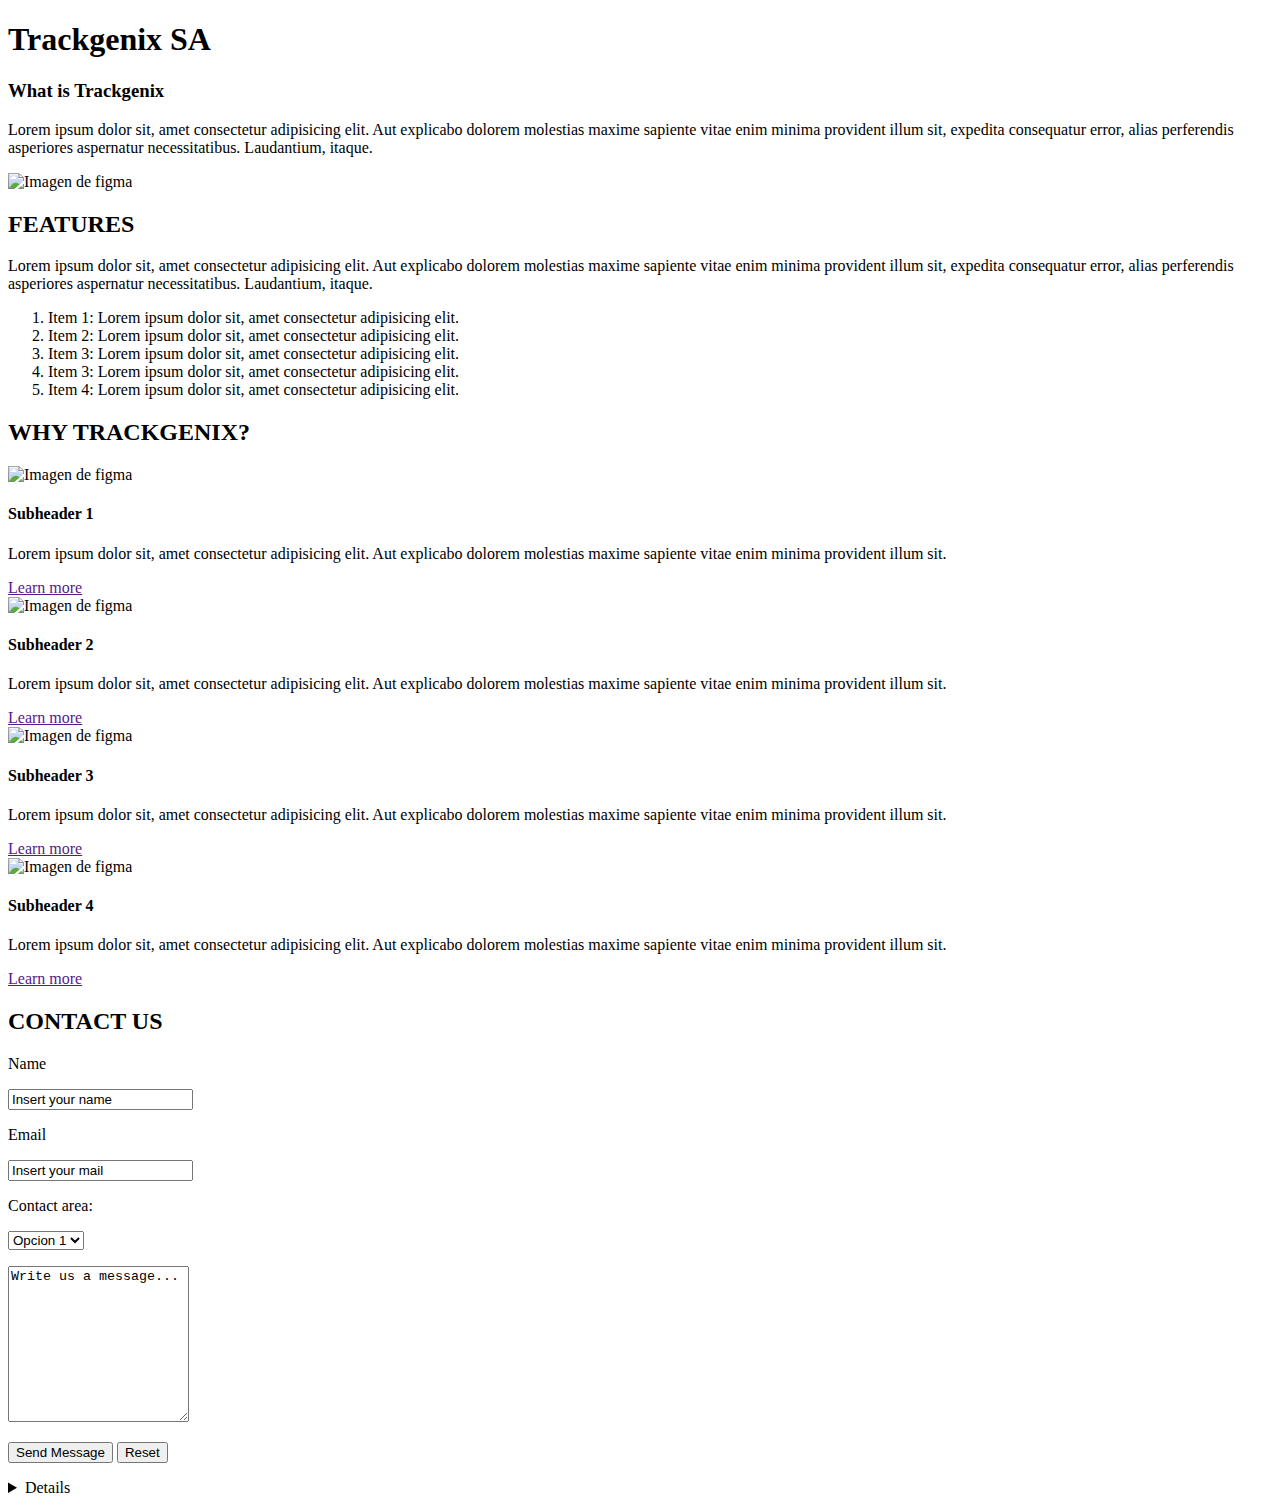
==== Semana-01/index.html @ 34626469 "CONTACT US (Main finished)" ====
<!DOCTYPE html>
<html lang="en">
<head>
    <meta charset="UTF-8">
    <meta http-equiv="X-UA-Compatible" content="IE=edge">
    <meta name="viewport" content="width=device-width, initial-scale=1.0">
    <title>Trackgenix</title>
</head>
<body>
    <header>
        <div>
            <h1>Trackgenix SA</h1>
        </div>
    </header>
    <footer>

    </footer>
    <main>
        <div>
            <h3>What is Trackgenix</h3>
            <p>
                Lorem ipsum dolor sit, amet consectetur adipisicing elit. 
                Aut explicabo dolorem molestias maxime sapiente vitae enim 
                minima provident illum sit, expedita consequatur error, alias 
                perferendis asperiores aspernatur necessitatibus. Laudantium, 
                itaque.
            </p>
            <img src="img/imagen1.png" alt="Imagen de figma">
        </div>
        <div>
            <h2>FEATURES</h2>
            <p>
                Lorem ipsum dolor sit, amet consectetur adipisicing elit. 
                Aut explicabo dolorem molestias maxime sapiente vitae enim 
                minima provident illum sit, expedita consequatur error, alias 
                perferendis asperiores aspernatur necessitatibus. Laudantium, 
                itaque.
            </p>
            <ol>
                <li>Item 1: Lorem ipsum dolor sit, amet consectetur adipisicing elit.</li>
                <li>Item 2: Lorem ipsum dolor sit, amet consectetur adipisicing elit.</li>
                <li>Item 3: Lorem ipsum dolor sit, amet consectetur adipisicing elit.</li>
                <li>Item 3: Lorem ipsum dolor sit, amet consectetur adipisicing elit.</li>
                <li>Item 4: Lorem ipsum dolor sit, amet consectetur adipisicing elit.</li>
            </ol>
        </div>
        <div>
            <h2>WHY TRACKGENIX?</h2>
            <div>
                <img src="img/imagen1.png" alt="Imagen de figma">
                <h4>Subheader 1</h4>
                <p>
                Lorem ipsum dolor sit, amet consectetur adipisicing elit. 
                Aut explicabo dolorem molestias maxime sapiente vitae enim 
                minima provident illum sit.
                </p>
                <a href="">Learn more</a>
            </div>
            <div>
                <img src="img/imagen1.png" alt="Imagen de figma">
                <h4>Subheader 2</h4>
                <p>
                Lorem ipsum dolor sit, amet consectetur adipisicing elit. 
                Aut explicabo dolorem molestias maxime sapiente vitae enim 
                minima provident illum sit.
                </p>
                <a href="">Learn more</a>
            </div>
            <div>
                <img src="img/imagen1.png" alt="Imagen de figma">
                <h4>Subheader 3</h4>
                <p>
                Lorem ipsum dolor sit, amet consectetur adipisicing elit. 
                Aut explicabo dolorem molestias maxime sapiente vitae enim 
                minima provident illum sit.
                </p>
                <a href="">Learn more</a>
            </div>
            <div>
                <img src="img/imagen1.png" alt="Imagen de figma">
                <h4>Subheader 4</h4>
                <p>
                Lorem ipsum dolor sit, amet consectetur adipisicing elit. 
                Aut explicabo dolorem molestias maxime sapiente vitae enim 
                minima provident illum sit.
                </p>
                <a href="">Learn more</a>
            </div>
        </div>
        <div>
            <h2>CONTACT US</h2>
            <form>
                <p><label>Name</label></p>
                <input type="text" value="Insert your name">
                <p><label>Email</label></p>
                <input type="email" value="Insert your mail">
                <p><label>Contact area:</label></p>
                <select >
                    <option>Opcion 1</option>
                    <option>Opcion 2</option>
                    <option>Opcion 3</option>
                    <option>Opcion 4</option>
                    <option>Opcion 5</option>
                </select>
                <p>                    
                    <textarea cols="20" rows="10">Write us a message...</textarea>
                </p>
                <p>
                    <input type="submit" value="Send Message">
                    <input type="reset" value="Reset">
                </p>
            </form>
        </div>
    </main>
    <article>
        
    </article>
    <nav>

    </nav>
    <section>

    </section>
    <details>

    </details>
</body>
</html
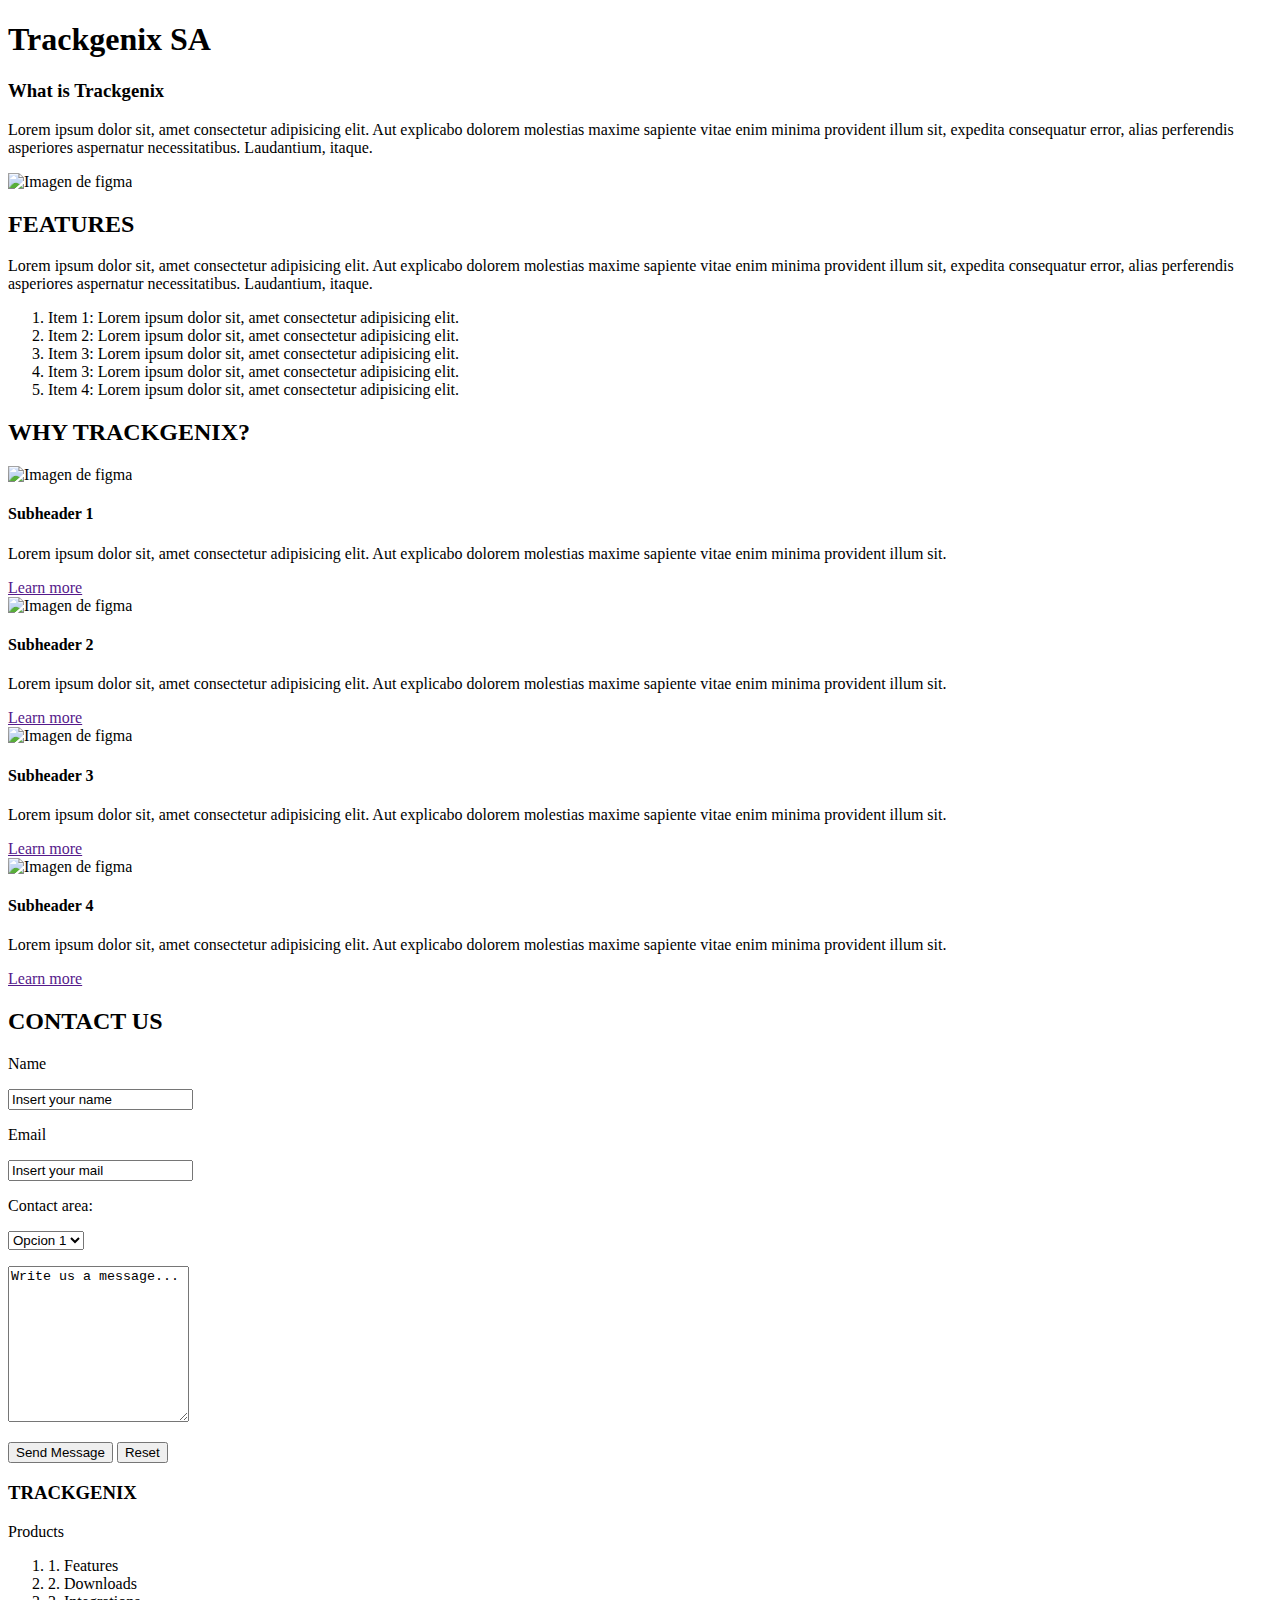
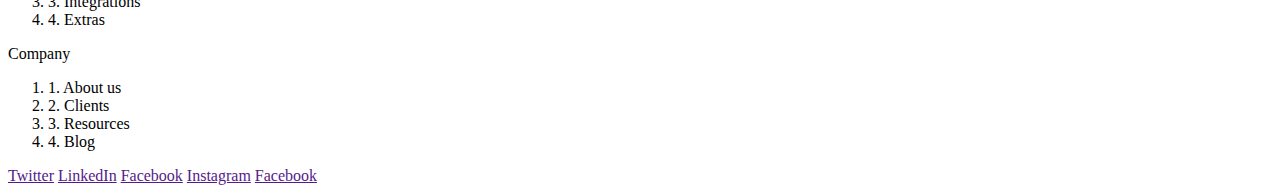
==== commit 7b28ef57: "Footer and semantic error correction" ====
--- a/Semana-01/index.html
+++ b/Semana-01/index.html
@@ -12,11 +12,8 @@
             <h1>Trackgenix SA</h1>
         </div>
     </header>
-    <footer>
-
-    </footer>
     <main>
-        <div>
+        <article>
             <h3>What is Trackgenix</h3>
             <p>
                 Lorem ipsum dolor sit, amet consectetur adipisicing elit. 
@@ -26,8 +23,8 @@
                 itaque.
             </p>
             <img src="img/imagen1.png" alt="Imagen de figma">
-        </div>
-        <div>
+        </article>
+        <article>
             <h2>FEATURES</h2>
             <p>
                 Lorem ipsum dolor sit, amet consectetur adipisicing elit. 
@@ -43,10 +40,10 @@
                 <li>Item 3: Lorem ipsum dolor sit, amet consectetur adipisicing elit.</li>
                 <li>Item 4: Lorem ipsum dolor sit, amet consectetur adipisicing elit.</li>
             </ol>
-        </div>
-        <div>
+        </article>
+        <article>
             <h2>WHY TRACKGENIX?</h2>
-            <div>
+            <section>
                 <img src="img/imagen1.png" alt="Imagen de figma">
                 <h4>Subheader 1</h4>
                 <p>
@@ -55,8 +52,8 @@
                 minima provident illum sit.
                 </p>
                 <a href="">Learn more</a>
-            </div>
-            <div>
+            </section>
+            <section>
                 <img src="img/imagen1.png" alt="Imagen de figma">
                 <h4>Subheader 2</h4>
                 <p>
@@ -65,8 +62,8 @@
                 minima provident illum sit.
                 </p>
                 <a href="">Learn more</a>
-            </div>
-            <div>
+            </section>
+            <section>
                 <img src="img/imagen1.png" alt="Imagen de figma">
                 <h4>Subheader 3</h4>
                 <p>
@@ -75,8 +72,8 @@
                 minima provident illum sit.
                 </p>
                 <a href="">Learn more</a>
-            </div>
-            <div>
+            </section>
+            <section>
                 <img src="img/imagen1.png" alt="Imagen de figma">
                 <h4>Subheader 4</h4>
                 <p>
@@ -85,9 +82,9 @@
                 minima provident illum sit.
                 </p>
                 <a href="">Learn more</a>
-            </div>
-        </div>
-        <div>
+            </section>
+        </article>
+        <article>
             <h2>CONTACT US</h2>
             <form>
                 <p><label>Name</label></p>
@@ -110,19 +107,38 @@
                     <input type="reset" value="Reset">
                 </p>
             </form>
+        </article>
+    </main>
+    <footer>
+        <div>
+            <h3>TRACKGENIX</h3>
+            <p>Products</p>
+            <ol>
+                <li>1. Features</li>
+                <li>2. Downloads</li>
+                <li>3. Integrations</li>
+                <li>4. Extras</li>
+            </ol>
+            <p>Company</p>
+            <ol>
+                <li>1. About us</li>
+                <li>2. Clients</li>
+                <li>3. Resources</li>
+                <li>4. Blog</li>
+            </ol>
         </div>
-    </main>
-    <article>
-        
-    </article>
-    <nav>
+        <div>
+            <a href="">Twitter</a>
+            <a href="">LinkedIn</a>
+            <a href="">Facebook</a>
+            <a href="">Instagram</a>
+            <a href="">Facebook</a>
+        </div>
+    </footer>
+    <aside>
+        <nav>
 
-    </nav>
-    <section>
-
-    </section>
-    <details>
-
-    </details>
+        </nav>
+    </aside>
 </body>
 </html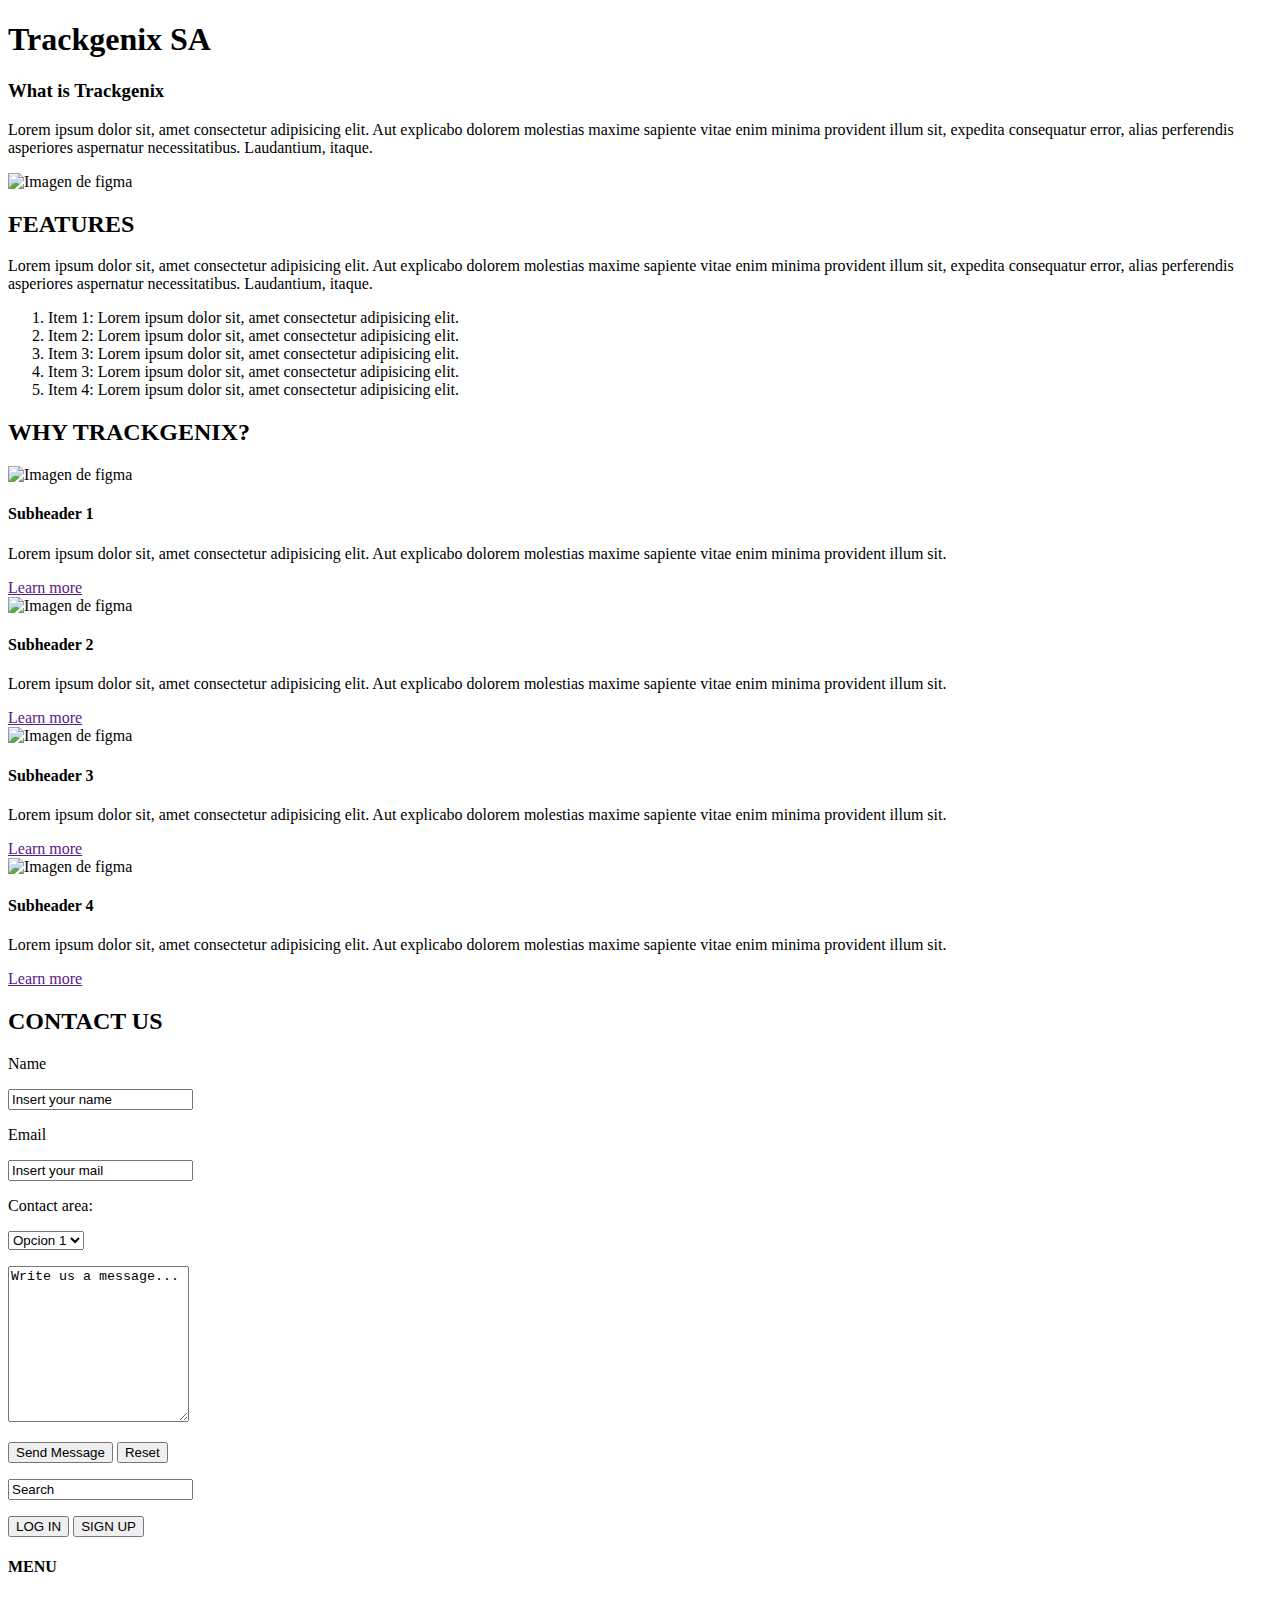
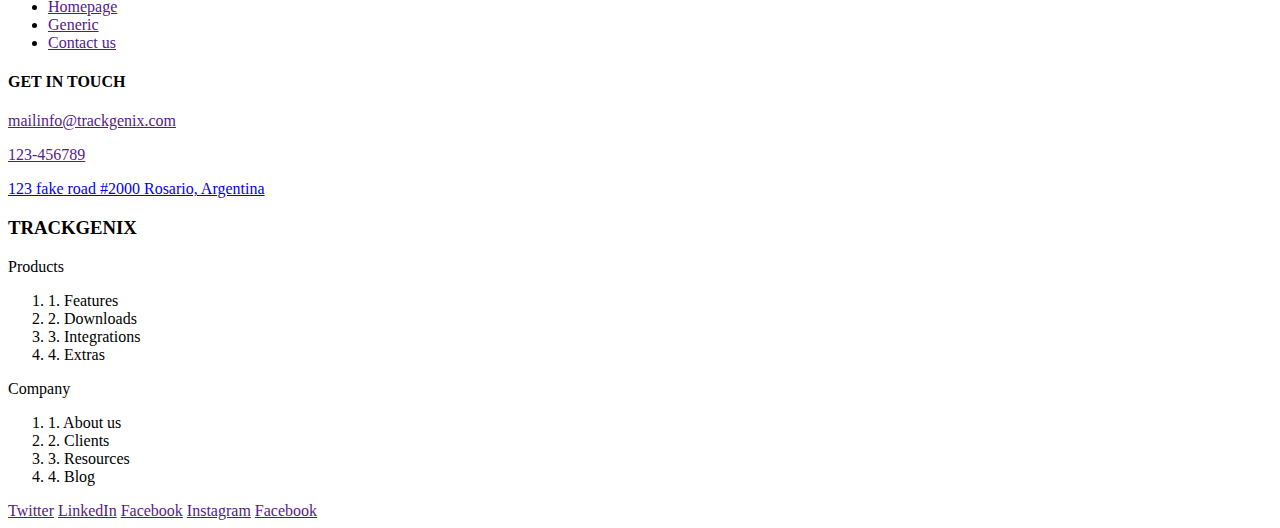
==== commit 77334cc8: "Aside (completed html)" ====
--- a/Semana-01/index.html
+++ b/Semana-01/index.html
@@ -109,6 +109,31 @@
             </form>
         </article>
     </main>
+    <aside>
+        <nav>
+            <p>
+                <input type="text" value="Search">
+            </p>
+            <p>
+                <input type="button" value="LOG IN">
+                <input type="button" value="SIGN UP">
+            </p>
+            <section>
+                <h4>MENU</h4>
+                <ul>
+                    <li><a href="">Homepage</a></li>
+                    <li><a href="">Generic</a></li>
+                    <li><a href="">Contact us</a></li>
+                </ul>
+            </section>
+            <section>
+                <h4>GET IN TOUCH</h4>
+                <a href="">mailinfo@trackgenix.com</a>
+                <p><a href="">123-456789</a></p>
+                <a href="https://www.google.com.ar/maps/preview">123 fake road #2000 Rosario, Argentina</a>
+            </section>
+        </nav>
+    </aside>
     <footer>
         <div>
             <h3>TRACKGENIX</h3>
@@ -135,10 +160,5 @@
             <a href="">Facebook</a>
         </div>
     </footer>
-    <aside>
-        <nav>
-
-        </nav>
-    </aside>
 </body>
 </html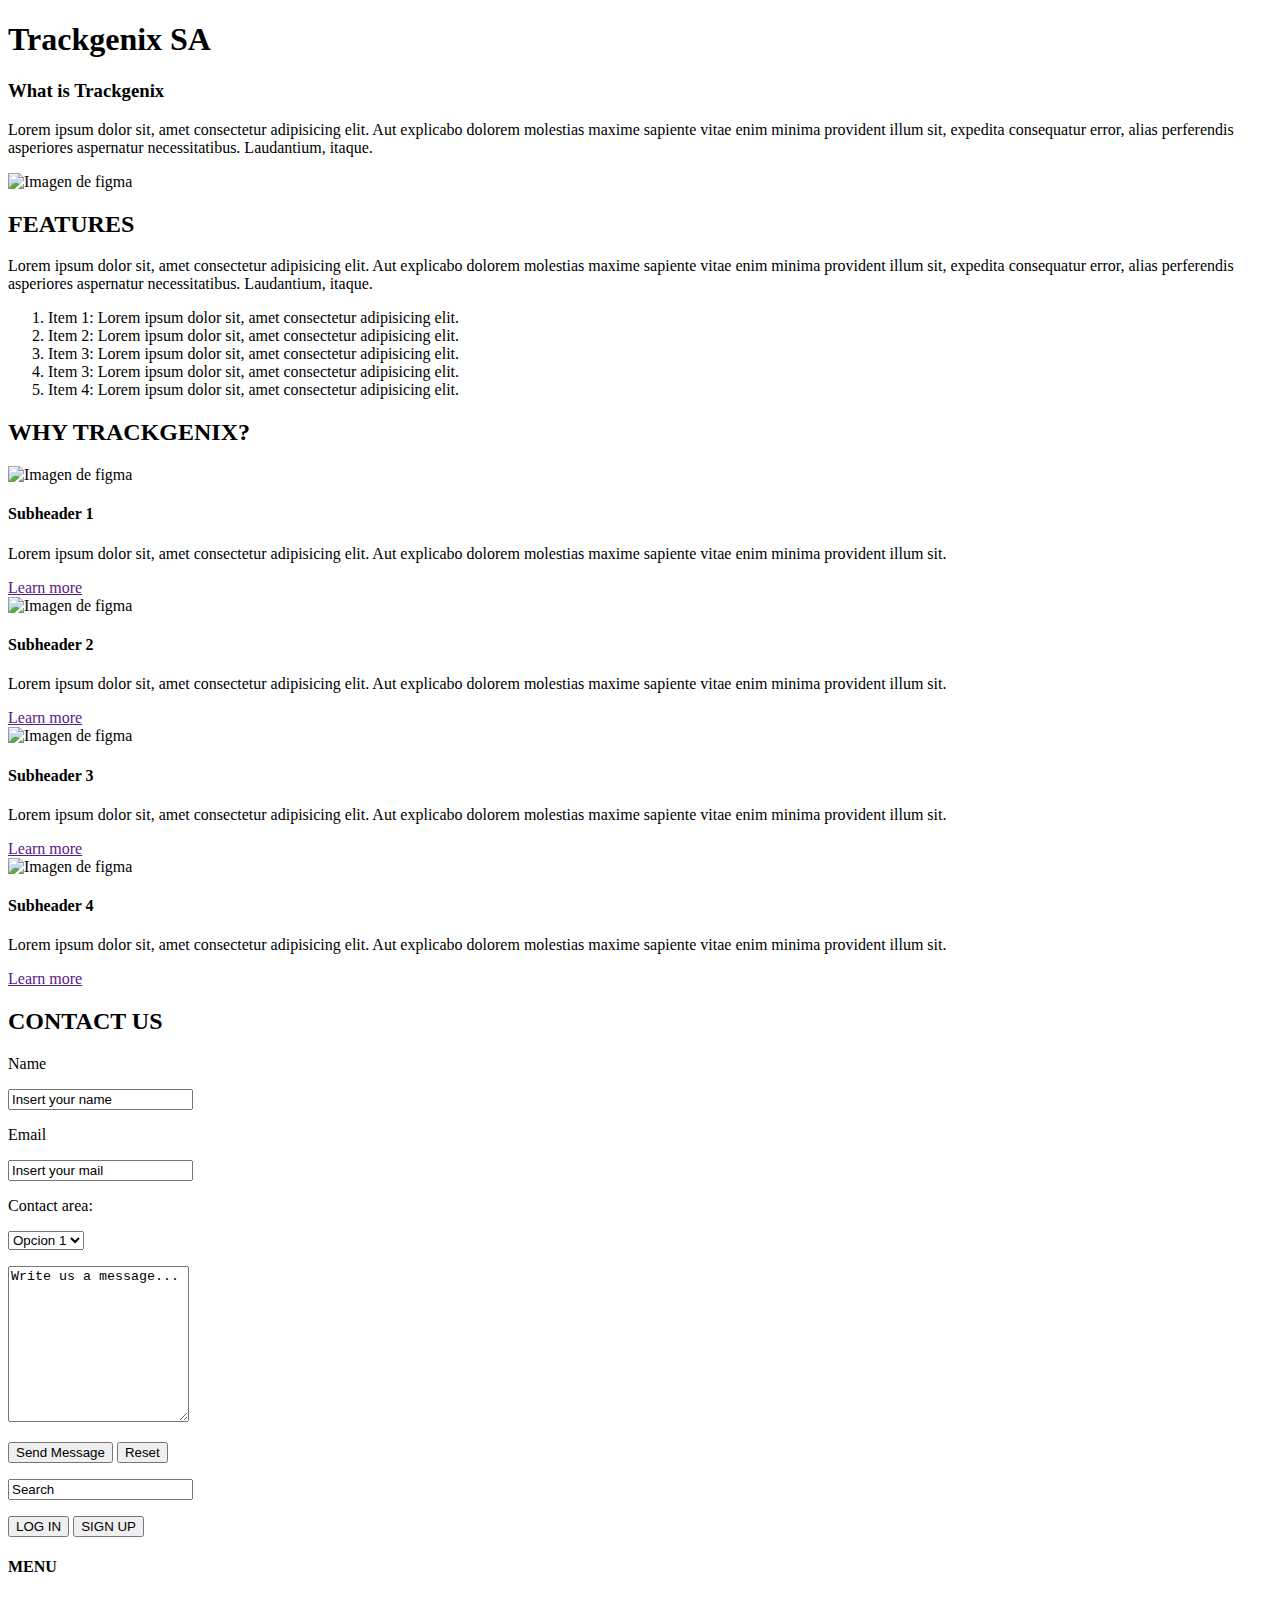
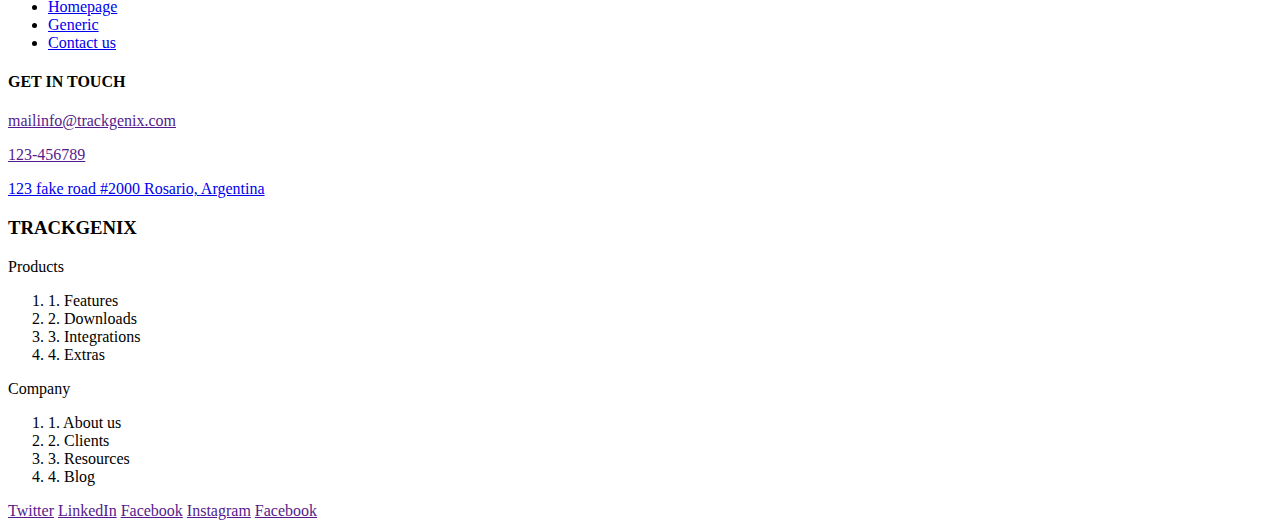
==== commit 4e4fd7fc: "Correction aside + ids" ====
--- a/Semana-01/index.html
+++ b/Semana-01/index.html
@@ -13,7 +13,7 @@
         </div>
     </header>
     <main>
-        <article>
+        <article id="What is Trackgenix">
             <h3>What is Trackgenix</h3>
             <p>
                 Lorem ipsum dolor sit, amet consectetur adipisicing elit. 
@@ -41,7 +41,7 @@
                 <li>Item 4: Lorem ipsum dolor sit, amet consectetur adipisicing elit.</li>
             </ol>
         </article>
-        <article>
+        <article id="WHY TRACKGENIX?">
             <h2>WHY TRACKGENIX?</h2>
             <section>
                 <img src="img/imagen1.png" alt="Imagen de figma">
@@ -84,7 +84,7 @@
                 <a href="">Learn more</a>
             </section>
         </article>
-        <article>
+        <article id="CONTACT US">
             <h2>CONTACT US</h2>
             <form>
                 <p><label>Name</label></p>
@@ -121,9 +121,9 @@
             <section>
                 <h4>MENU</h4>
                 <ul>
-                    <li><a href="">Homepage</a></li>
-                    <li><a href="">Generic</a></li>
-                    <li><a href="">Contact us</a></li>
+                    <li><a href="#What is Trackgenix">Homepage</a></li>
+                    <li><a href="#WHY TRACKGENIX?">Generic</a></li>
+                    <li><a href="#CONTACT US">Contact us</a></li>
                 </ul>
             </section>
             <section>
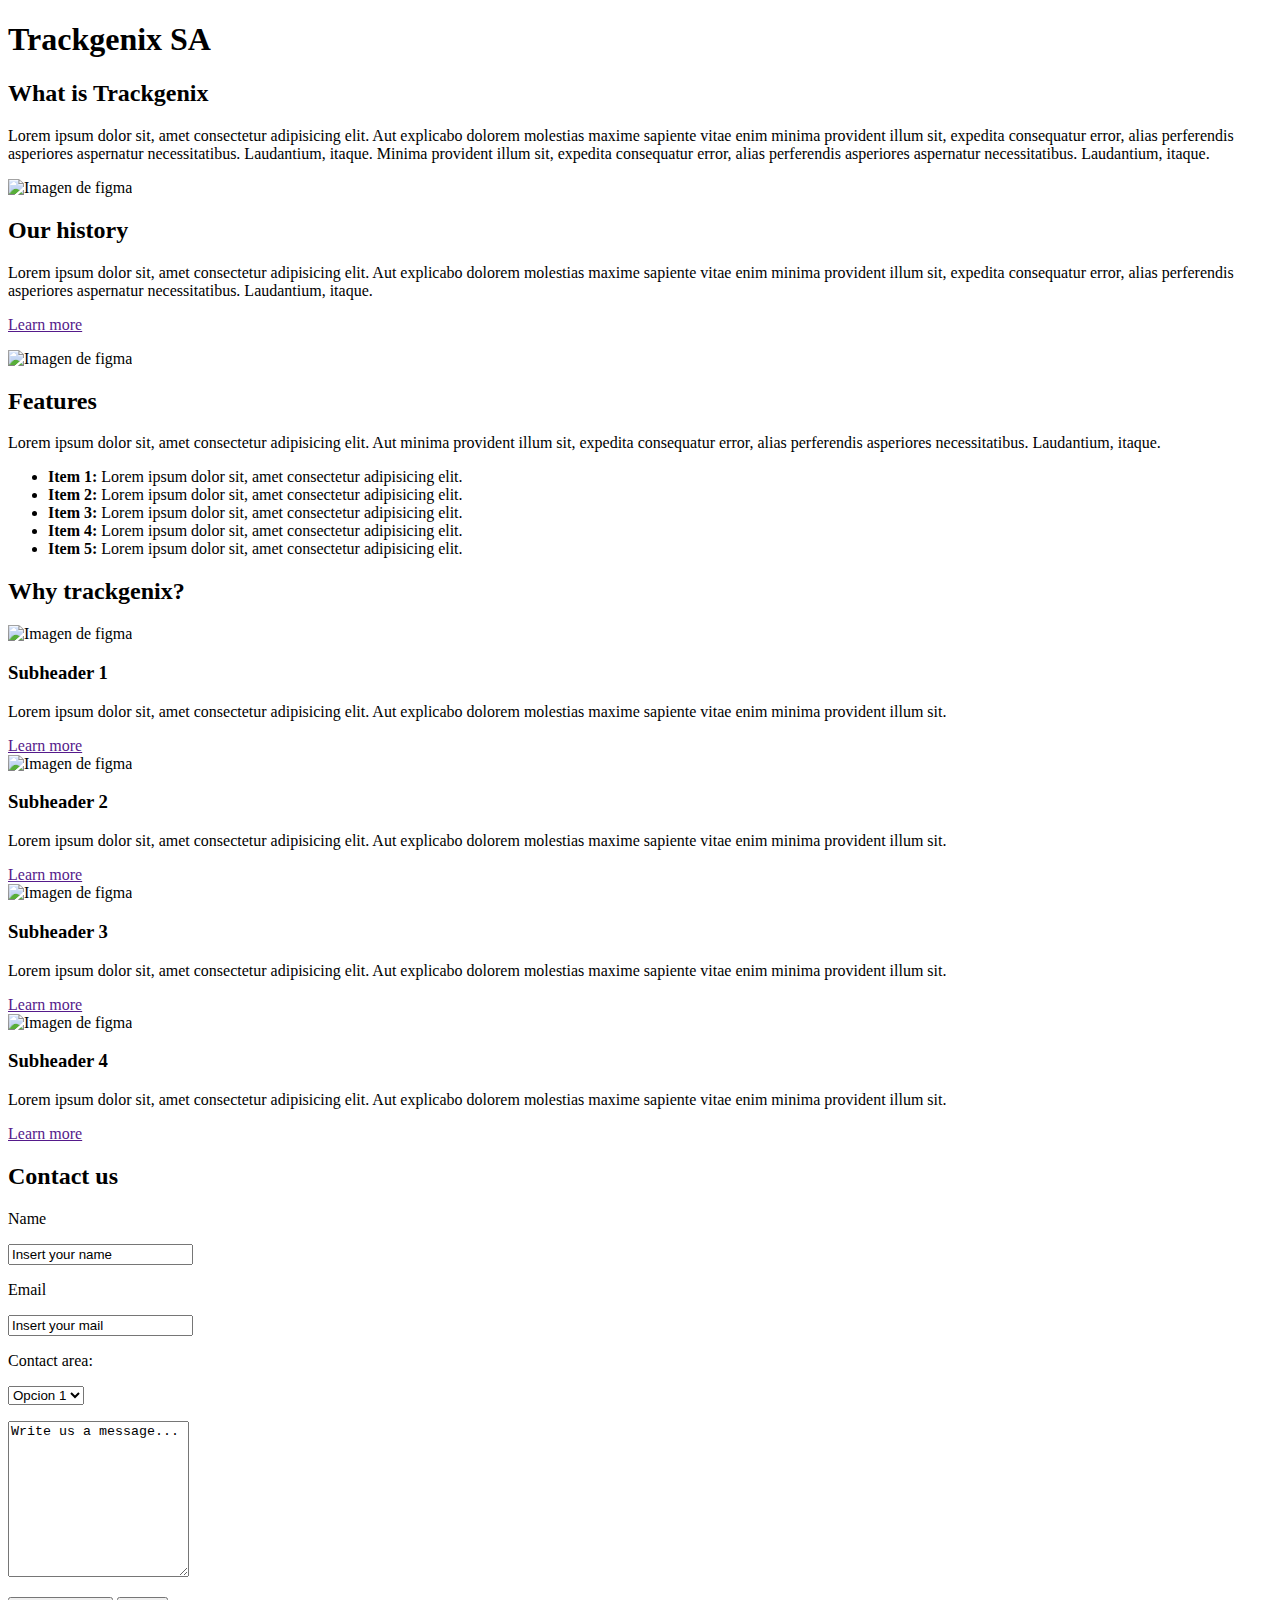
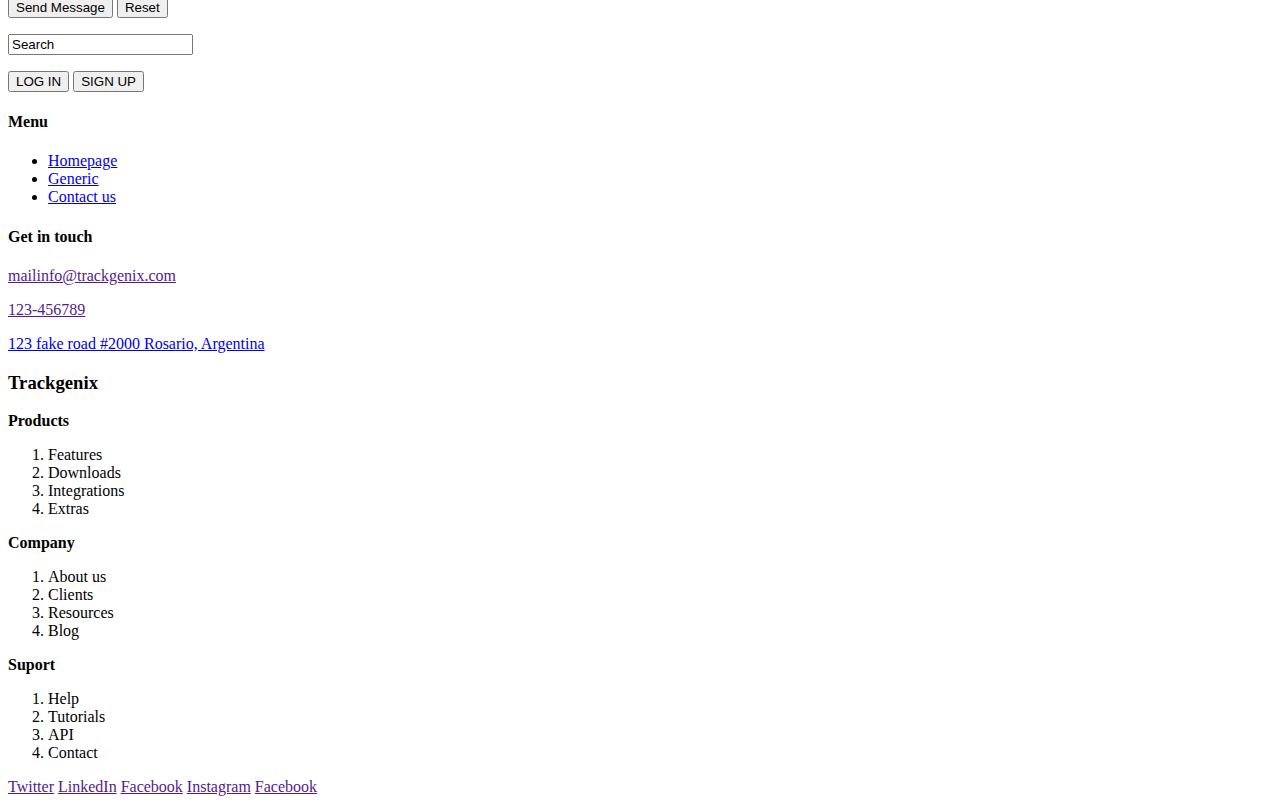
==== commit 6e2db67d: "Error correction" ====
--- a/Semana-01/index.html
+++ b/Semana-01/index.html
@@ -8,13 +8,26 @@
 </head>
 <body>
     <header>
-        <div>
             <h1>Trackgenix SA</h1>
-        </div>
     </header>
     <main>
-        <article id="What is Trackgenix">
-            <h3>What is Trackgenix</h3>
+        <article id="homepage">
+            <section>
+            <h2>What is Trackgenix</h2>
+            <p>
+                Lorem ipsum dolor sit, amet consectetur adipisicing elit. 
+                Aut explicabo dolorem molestias maxime sapiente vitae enim 
+                minima provident illum sit, expedita consequatur error, alias 
+                perferendis asperiores aspernatur necessitatibus. Laudantium, 
+                itaque.
+                Minima provident illum sit, expedita consequatur error, alias 
+                perferendis asperiores aspernatur necessitatibus. Laudantium, 
+                itaque.
+            </p>
+            <img src="img/imagen2.png" alt="Imagen de figma">
+            </section>
+            <section>
+                <h2>Our history</h2>
             <p>
                 Lorem ipsum dolor sit, amet consectetur adipisicing elit. 
                 Aut explicabo dolorem molestias maxime sapiente vitae enim 
@@ -22,30 +35,30 @@
                 perferendis asperiores aspernatur necessitatibus. Laudantium, 
                 itaque.
             </p>
+            <p><a href="">Learn more</a></p>
             <img src="img/imagen1.png" alt="Imagen de figma">
+            </section>
         </article>
         <article>
-            <h2>FEATURES</h2>
+            <h2>Features</h2>
             <p>
                 Lorem ipsum dolor sit, amet consectetur adipisicing elit. 
-                Aut explicabo dolorem molestias maxime sapiente vitae enim 
-                minima provident illum sit, expedita consequatur error, alias 
-                perferendis asperiores aspernatur necessitatibus. Laudantium, 
-                itaque.
+                Aut minima provident illum sit, expedita consequatur error, alias 
+                perferendis asperiores necessitatibus. Laudantium, itaque.
             </p>
-            <ol>
-                <li>Item 1: Lorem ipsum dolor sit, amet consectetur adipisicing elit.</li>
-                <li>Item 2: Lorem ipsum dolor sit, amet consectetur adipisicing elit.</li>
-                <li>Item 3: Lorem ipsum dolor sit, amet consectetur adipisicing elit.</li>
-                <li>Item 3: Lorem ipsum dolor sit, amet consectetur adipisicing elit.</li>
-                <li>Item 4: Lorem ipsum dolor sit, amet consectetur adipisicing elit.</li>
-            </ol>
+            <ul>
+                <li><b>Item 1:</b> Lorem ipsum dolor sit, amet consectetur adipisicing elit.</li>
+                <li><b>Item 2:</b> Lorem ipsum dolor sit, amet consectetur adipisicing elit.</li>
+                <li><b>Item 3:</b> Lorem ipsum dolor sit, amet consectetur adipisicing elit.</li>
+                <li><b>Item 4:</b> Lorem ipsum dolor sit, amet consectetur adipisicing elit.</li>
+                <li><b>Item 5:</b> Lorem ipsum dolor sit, amet consectetur adipisicing elit.</li>
+            </ul>
         </article>
-        <article id="WHY TRACKGENIX?">
-            <h2>WHY TRACKGENIX?</h2>
+        <article id="why trackgenix?">
+            <h2>Why trackgenix?</h2>
             <section>
                 <img src="img/imagen1.png" alt="Imagen de figma">
-                <h4>Subheader 1</h4>
+                <h3>Subheader 1</h3>
                 <p>
                 Lorem ipsum dolor sit, amet consectetur adipisicing elit. 
                 Aut explicabo dolorem molestias maxime sapiente vitae enim 
@@ -55,7 +68,7 @@
             </section>
             <section>
                 <img src="img/imagen1.png" alt="Imagen de figma">
-                <h4>Subheader 2</h4>
+                <h3>Subheader 2</h3>
                 <p>
                 Lorem ipsum dolor sit, amet consectetur adipisicing elit. 
                 Aut explicabo dolorem molestias maxime sapiente vitae enim 
@@ -65,7 +78,7 @@
             </section>
             <section>
                 <img src="img/imagen1.png" alt="Imagen de figma">
-                <h4>Subheader 3</h4>
+                <h3>Subheader 3</h3>
                 <p>
                 Lorem ipsum dolor sit, amet consectetur adipisicing elit. 
                 Aut explicabo dolorem molestias maxime sapiente vitae enim 
@@ -75,7 +88,7 @@
             </section>
             <section>
                 <img src="img/imagen1.png" alt="Imagen de figma">
-                <h4>Subheader 4</h4>
+                <h3>Subheader 4</h3>
                 <p>
                 Lorem ipsum dolor sit, amet consectetur adipisicing elit. 
                 Aut explicabo dolorem molestias maxime sapiente vitae enim 
@@ -84,8 +97,8 @@
                 <a href="">Learn more</a>
             </section>
         </article>
-        <article id="CONTACT US">
-            <h2>CONTACT US</h2>
+        <article id="contact us">
+            <h2>Contact us</h2>
             <form>
                 <p><label>Name</label></p>
                 <input type="text" value="Insert your name">
@@ -119,15 +132,15 @@
                 <input type="button" value="SIGN UP">
             </p>
             <section>
-                <h4>MENU</h4>
+                <h4>Menu</h4>
                 <ul>
-                    <li><a href="#What is Trackgenix">Homepage</a></li>
-                    <li><a href="#WHY TRACKGENIX?">Generic</a></li>
-                    <li><a href="#CONTACT US">Contact us</a></li>
+                    <li><a href="#homepage">Homepage</a></li>
+                    <li><a href="#why trackgenix?">Generic</a></li>
+                    <li><a href="#contact us">Contact us</a></li>
                 </ul>
             </section>
             <section>
-                <h4>GET IN TOUCH</h4>
+                <h4>Get in touch</h4>
                 <a href="">mailinfo@trackgenix.com</a>
                 <p><a href="">123-456789</a></p>
                 <a href="https://www.google.com.ar/maps/preview">123 fake road #2000 Rosario, Argentina</a>
@@ -136,20 +149,27 @@
     </aside>
     <footer>
         <div>
-            <h3>TRACKGENIX</h3>
-            <p>Products</p>
+            <h3>Trackgenix</h3>
+            <p><b>Products</b></p>
             <ol>
-                <li>1. Features</li>
-                <li>2. Downloads</li>
-                <li>3. Integrations</li>
-                <li>4. Extras</li>
+                <li>Features</li>
+                <li>Downloads</li>
+                <li>Integrations</li>
+                <li>Extras</li>
             </ol>
-            <p>Company</p>
+            <p><b>Company</b></p>
             <ol>
-                <li>1. About us</li>
-                <li>2. Clients</li>
-                <li>3. Resources</li>
-                <li>4. Blog</li>
+                <li>About us</li>
+                <li>Clients</li>
+                <li>Resources</li>
+                <li>Blog</li>
+            </ol>
+            <p><b>Suport</b></p>
+            <ol>
+                <li>Help</li>
+                <li>Tutorials</li>
+                <li>API</li>
+                <li>Contact</li>
             </ol>
         </div>
         <div>
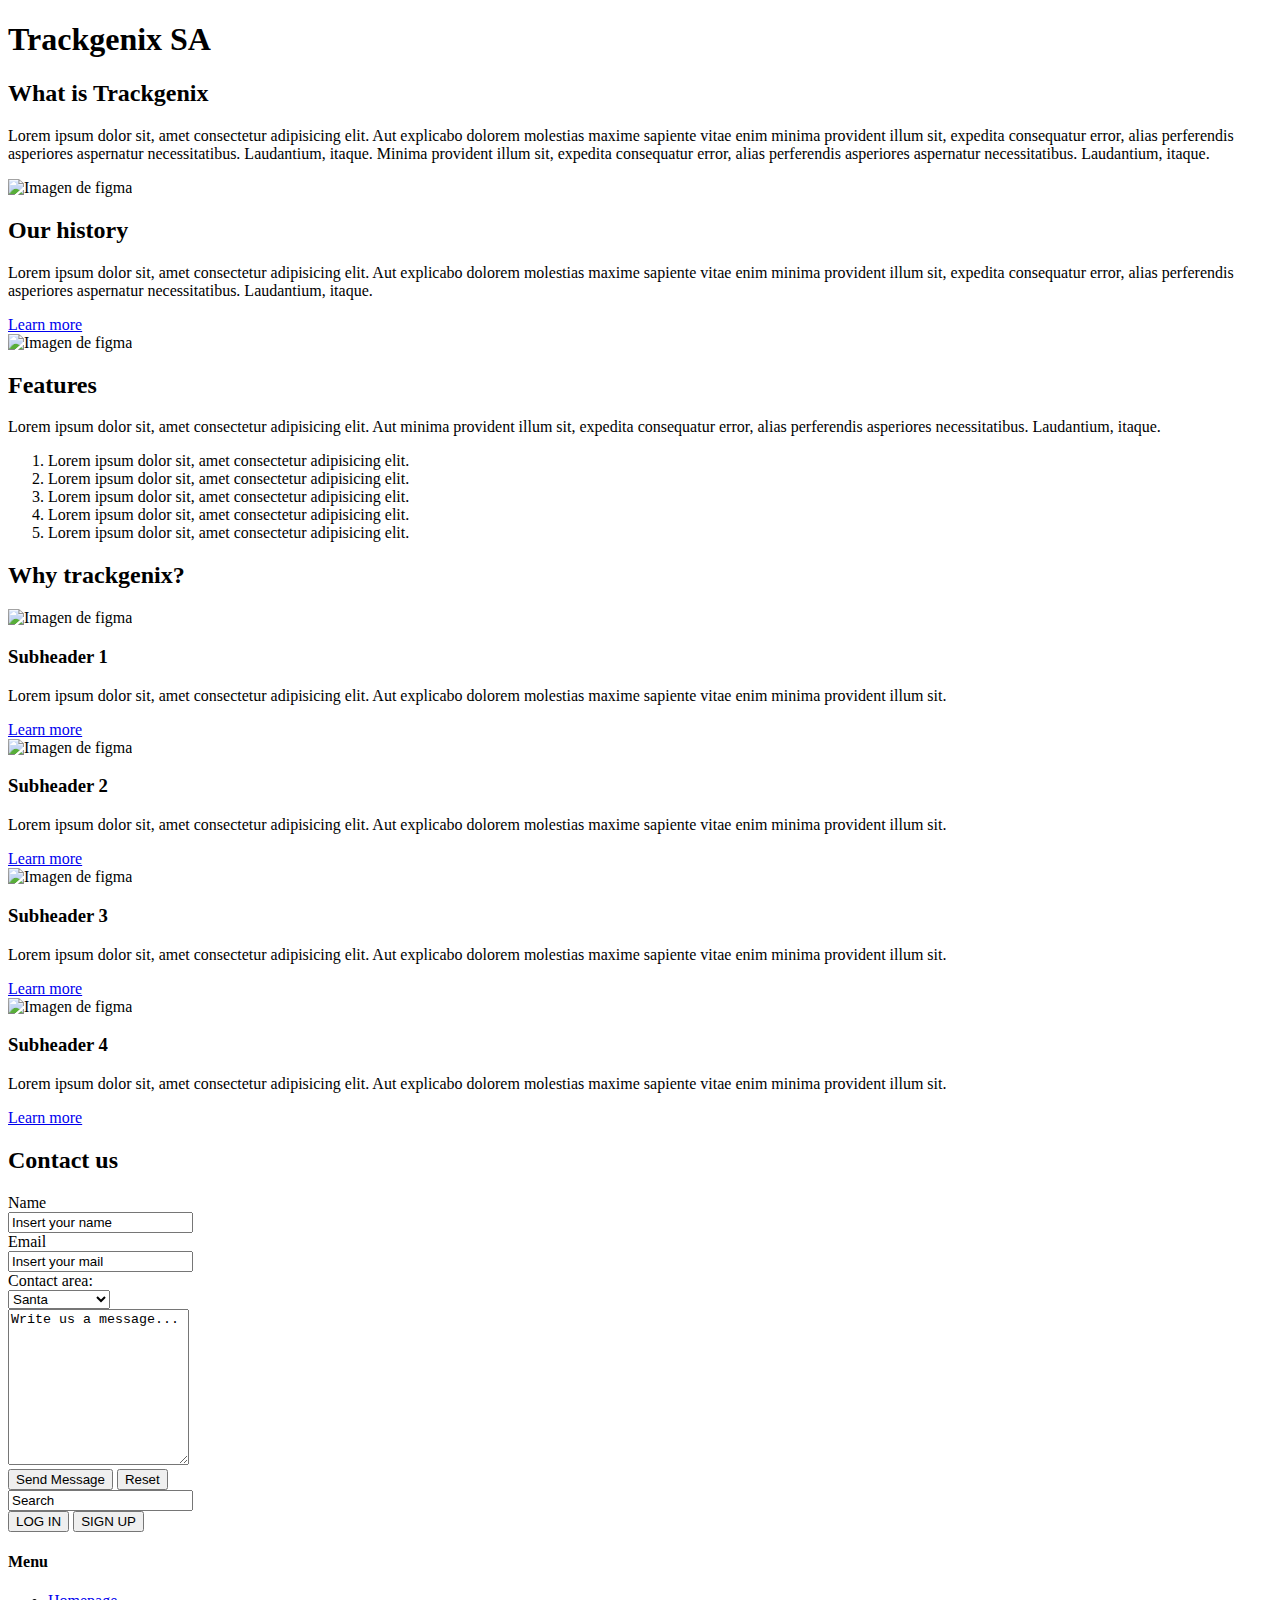
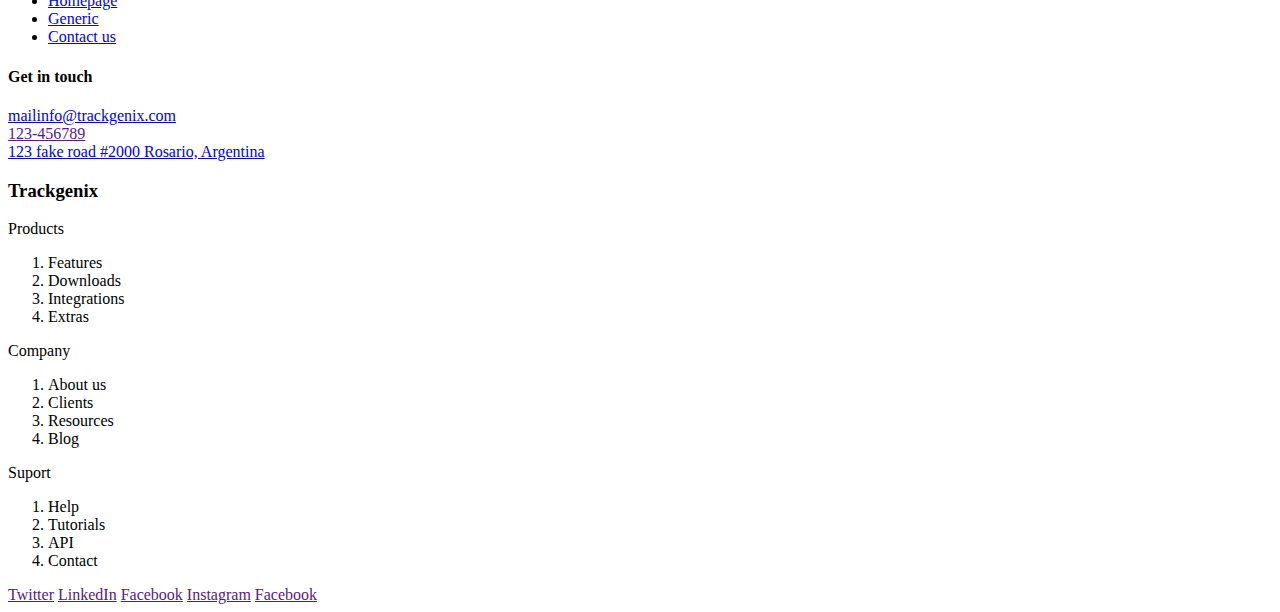
==== commit b0a6643f: "error correction and learn more" ====
--- a/Semana-01/index.html
+++ b/Semana-01/index.html
@@ -35,7 +35,7 @@
                 perferendis asperiores aspernatur necessitatibus. Laudantium, 
                 itaque.
             </p>
-            <p><a href="">Learn more</a></p>
+            <div><a href="learn-more.html">Learn more</a></div>
             <img src="img/imagen1.png" alt="Imagen de figma">
             </section>
         </article>
@@ -46,13 +46,13 @@
                 Aut minima provident illum sit, expedita consequatur error, alias 
                 perferendis asperiores necessitatibus. Laudantium, itaque.
             </p>
-            <ul>
-                <li><b>Item 1:</b> Lorem ipsum dolor sit, amet consectetur adipisicing elit.</li>
-                <li><b>Item 2:</b> Lorem ipsum dolor sit, amet consectetur adipisicing elit.</li>
-                <li><b>Item 3:</b> Lorem ipsum dolor sit, amet consectetur adipisicing elit.</li>
-                <li><b>Item 4:</b> Lorem ipsum dolor sit, amet consectetur adipisicing elit.</li>
-                <li><b>Item 5:</b> Lorem ipsum dolor sit, amet consectetur adipisicing elit.</li>
-            </ul>
+            <ol>
+                <li>Lorem ipsum dolor sit, amet consectetur adipisicing elit.</li>
+                <li>Lorem ipsum dolor sit, amet consectetur adipisicing elit.</li>
+                <li>Lorem ipsum dolor sit, amet consectetur adipisicing elit.</li>
+                <li>Lorem ipsum dolor sit, amet consectetur adipisicing elit.</li>
+                <li>Lorem ipsum dolor sit, amet consectetur adipisicing elit.</li>
+            </ol>
         </article>
         <article id="why trackgenix?">
             <h2>Why trackgenix?</h2>
@@ -64,7 +64,7 @@
                 Aut explicabo dolorem molestias maxime sapiente vitae enim 
                 minima provident illum sit.
                 </p>
-                <a href="">Learn more</a>
+                <a href="learn-more.html">Learn more</a>
             </section>
             <section>
                 <img src="img/imagen1.png" alt="Imagen de figma">
@@ -74,7 +74,7 @@
                 Aut explicabo dolorem molestias maxime sapiente vitae enim 
                 minima provident illum sit.
                 </p>
-                <a href="">Learn more</a>
+                <a href="learn-more.html">Learn more</a>
             </section>
             <section>
                 <img src="img/imagen1.png" alt="Imagen de figma">
@@ -84,7 +84,7 @@
                 Aut explicabo dolorem molestias maxime sapiente vitae enim 
                 minima provident illum sit.
                 </p>
-                <a href="">Learn more</a>
+                <a href="learn-more.html">Learn more</a>
             </section>
             <section>
                 <img src="img/imagen1.png" alt="Imagen de figma">
@@ -94,43 +94,43 @@
                 Aut explicabo dolorem molestias maxime sapiente vitae enim 
                 minima provident illum sit.
                 </p>
-                <a href="">Learn more</a>
+                <a href="learn-more.html">Learn more</a>
             </section>
         </article>
         <article id="contact us">
             <h2>Contact us</h2>
             <form>
-                <p><label>Name</label></p>
+                <div><label>Name</label></div>
                 <input type="text" value="Insert your name">
-                <p><label>Email</label></p>
+                <div><label>Email</label></div>
                 <input type="email" value="Insert your mail">
-                <p><label>Contact area:</label></p>
+                <div><label>Contact area:</label></div>
                 <select >
-                    <option>Opcion 1</option>
-                    <option>Opcion 2</option>
-                    <option>Opcion 3</option>
-                    <option>Opcion 4</option>
+                    <option>Santa</option>
+                    <option>Buenos Aires</option>
+                    <option>Entre Rios</option>
+                    <option>Cordoba</option>
                     <option>Opcion 5</option>
                 </select>
-                <p>                    
+                <div>                    
                     <textarea cols="20" rows="10">Write us a message...</textarea>
-                </p>
-                <p>
+                </div>
+                <div>
                     <input type="submit" value="Send Message">
                     <input type="reset" value="Reset">
-                </p>
+                </div>
             </form>
         </article>
     </main>
     <aside>
         <nav>
-            <p>
+            <div>
                 <input type="text" value="Search">
-            </p>
-            <p>
+            </div>
+            <div>
                 <input type="button" value="LOG IN">
                 <input type="button" value="SIGN UP">
-            </p>
+            </div>
             <section>
                 <h4>Menu</h4>
                 <ul>
@@ -141,8 +141,8 @@
             </section>
             <section>
                 <h4>Get in touch</h4>
-                <a href="">mailinfo@trackgenix.com</a>
-                <p><a href="">123-456789</a></p>
+                <a href="https://www.gmail.com/">mailinfo@trackgenix.com</a>
+                <div><a href="">123-456789</a></div>
                 <a href="https://www.google.com.ar/maps/preview">123 fake road #2000 Rosario, Argentina</a>
             </section>
         </nav>
@@ -150,21 +150,21 @@
     <footer>
         <div>
             <h3>Trackgenix</h3>
-            <p><b>Products</b></p>
+            <p>Products</p>
             <ol>
                 <li>Features</li>
                 <li>Downloads</li>
                 <li>Integrations</li>
                 <li>Extras</li>
             </ol>
-            <p><b>Company</b></p>
+            <p>Company</p>
             <ol>
                 <li>About us</li>
                 <li>Clients</li>
                 <li>Resources</li>
                 <li>Blog</li>
             </ol>
-            <p><b>Suport</b></p>
+            <p>Suport</p>
             <ol>
                 <li>Help</li>
                 <li>Tutorials</li>
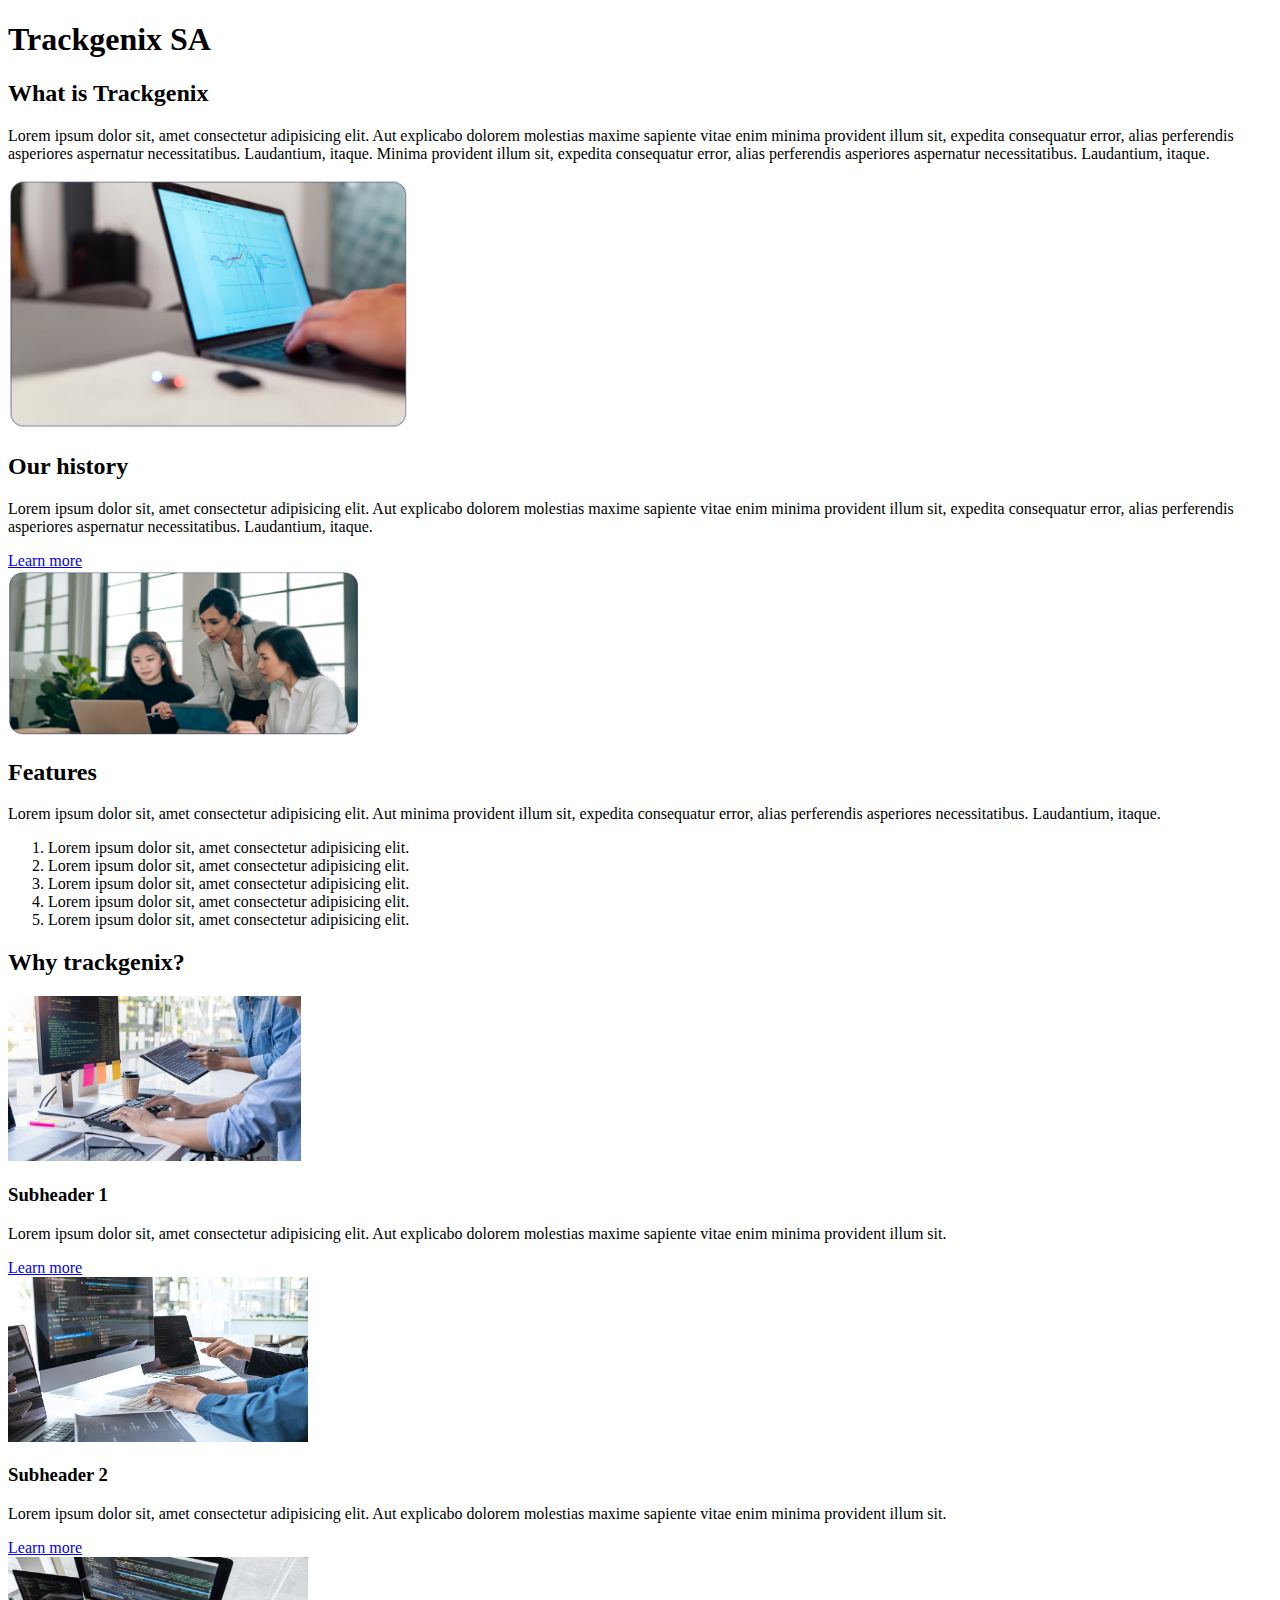
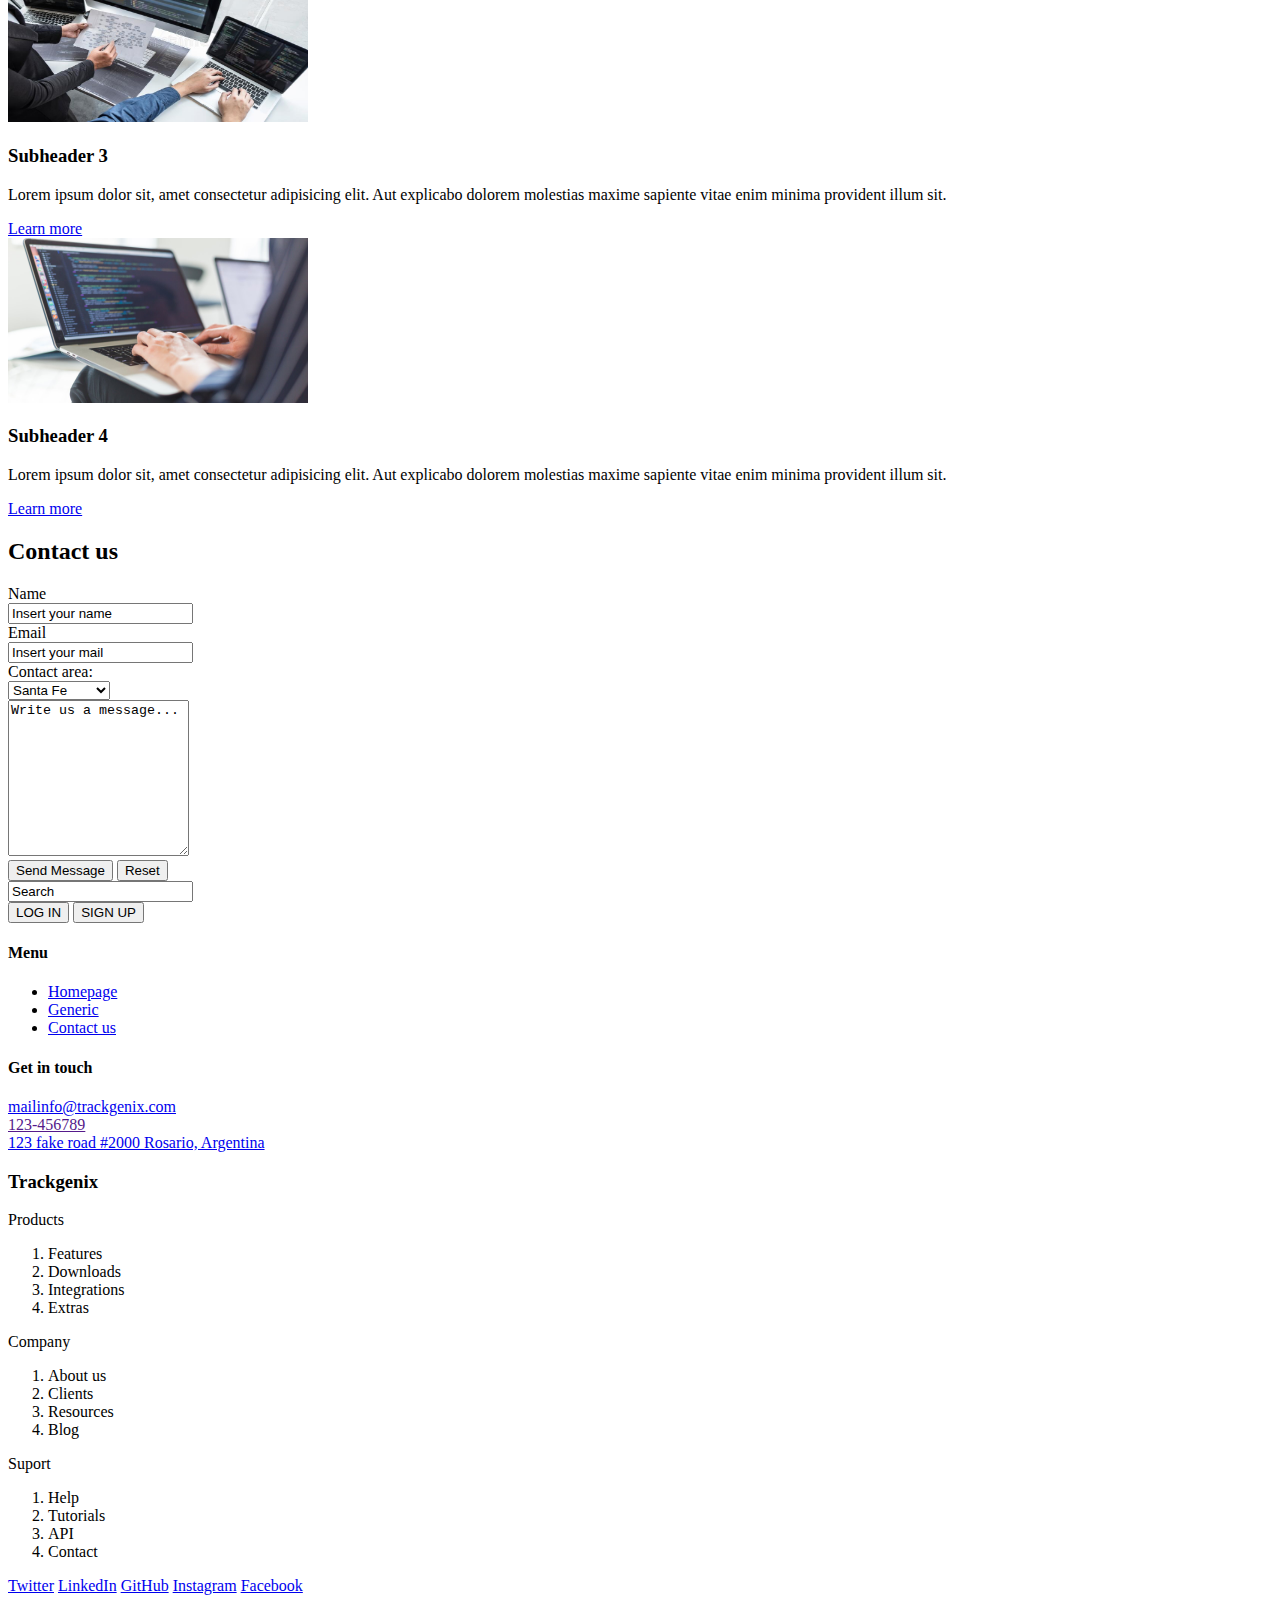
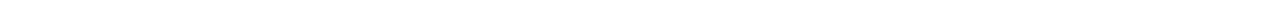
==== commit e44ea4c3: "Semantic improvements and fixes" ====
--- a/Semana-01/index.html
+++ b/Semana-01/index.html
@@ -4,17 +4,23 @@
     <meta charset="UTF-8">
     <meta http-equiv="X-UA-Compatible" content="IE=edge">
     <meta name="viewport" content="width=device-width, initial-scale=1.0">
+    <meta name="author" content="Alejandro Santini">
+    <meta name="description" content="Trackgenix SA provides 
+        software development services to other companies.">
+    <meta name="keywords" content="Trackgenix, development, software, 
+        desarrollo, software,">
+    <link rel="icon" href="img/logo.ico">
     <title>Trackgenix</title>
 </head>
 <body>
     <header>
-            <h1>Trackgenix SA</h1>
+        <h1>Trackgenix SA</h1>
     </header>
     <main>
         <article id="homepage">
             <section>
-            <h2>What is Trackgenix</h2>
-            <p>
+                <h2>What is Trackgenix</h2>
+                <p>
                 Lorem ipsum dolor sit, amet consectetur adipisicing elit. 
                 Aut explicabo dolorem molestias maxime sapiente vitae enim 
                 minima provident illum sit, expedita consequatur error, alias 
@@ -23,20 +29,20 @@
                 Minima provident illum sit, expedita consequatur error, alias 
                 perferendis asperiores aspernatur necessitatibus. Laudantium, 
                 itaque.
-            </p>
-            <img src="img/imagen2.png" alt="Imagen de figma">
+                </p>
+                <img src="img/imagen2.png" alt="Imagen de figma" style="width:400px;height:250px">
             </section>
             <section>
                 <h2>Our history</h2>
-            <p>
+                <p>
                 Lorem ipsum dolor sit, amet consectetur adipisicing elit. 
                 Aut explicabo dolorem molestias maxime sapiente vitae enim 
                 minima provident illum sit, expedita consequatur error, alias 
                 perferendis asperiores aspernatur necessitatibus. Laudantium, 
                 itaque.
-            </p>
-            <div><a href="learn-more.html">Learn more</a></div>
-            <img src="img/imagen1.png" alt="Imagen de figma">
+                </p>
+                <div><a href="learn-more.html">Learn more</a></div>
+                <img src="img/imagen1.png" alt="Imagen de figma" style="width:350px;height:165px">
             </section>
         </article>
         <article>
@@ -57,7 +63,7 @@
         <article id="why trackgenix?">
             <h2>Why trackgenix?</h2>
             <section>
-                <img src="img/imagen1.png" alt="Imagen de figma">
+                <img src="img/imagen4.jpg" alt="Imagen de figma" style="width:30__0px;height:165px">
                 <h3>Subheader 1</h3>
                 <p>
                 Lorem ipsum dolor sit, amet consectetur adipisicing elit. 
@@ -67,7 +73,7 @@
                 <a href="learn-more.html">Learn more</a>
             </section>
             <section>
-                <img src="img/imagen1.png" alt="Imagen de figma">
+                <img src="img/imagen5.jpg" alt="Imagen de figma" style="width:300px;height:165px">
                 <h3>Subheader 2</h3>
                 <p>
                 Lorem ipsum dolor sit, amet consectetur adipisicing elit. 
@@ -77,7 +83,7 @@
                 <a href="learn-more.html">Learn more</a>
             </section>
             <section>
-                <img src="img/imagen1.png" alt="Imagen de figma">
+                <img src="img/imagen6.jpg" alt="Imagen de figma" style="width:300px;height:165px">
                 <h3>Subheader 3</h3>
                 <p>
                 Lorem ipsum dolor sit, amet consectetur adipisicing elit. 
@@ -87,7 +93,7 @@
                 <a href="learn-more.html">Learn more</a>
             </section>
             <section>
-                <img src="img/imagen1.png" alt="Imagen de figma">
+                <img src="img/imagen7.jpg" alt="Imagen de figma" style="width:300px;height:165px">
                 <h3>Subheader 4</h3>
                 <p>
                 Lorem ipsum dolor sit, amet consectetur adipisicing elit. 
@@ -106,11 +112,11 @@
                 <input type="email" value="Insert your mail">
                 <div><label>Contact area:</label></div>
                 <select >
-                    <option>Santa</option>
+                    <option>Santa Fe</option>
                     <option>Buenos Aires</option>
                     <option>Entre Rios</option>
                     <option>Cordoba</option>
-                    <option>Opcion 5</option>
+                    <option>Chubut</option>
                 </select>
                 <div>                    
                     <textarea cols="20" rows="10">Write us a message...</textarea>
@@ -141,9 +147,11 @@
             </section>
             <section>
                 <h4>Get in touch</h4>
-                <a href="https://www.gmail.com/">mailinfo@trackgenix.com</a>
+                <a href="https://www.gmail.com">mailinfo@trackgenix.com</a>
                 <div><a href="">123-456789</a></div>
-                <a href="https://www.google.com.ar/maps/preview">123 fake road #2000 Rosario, Argentina</a>
+                <a href="https://www.google.com.ar/maps/preview">
+                    123 fake road #2000 Rosario, Argentina
+                </a>
             </section>
         </nav>
     </aside>
@@ -173,11 +181,11 @@
             </ol>
         </div>
         <div>
-            <a href="">Twitter</a>
-            <a href="">LinkedIn</a>
-            <a href="">Facebook</a>
-            <a href="">Instagram</a>
-            <a href="">Facebook</a>
+            <a href="https://www.twitter.com">Twitter</a>
+            <a href="https://www.linkedin.com">LinkedIn</a>
+            <a href="https://www.github.com">GitHub</a>
+            <a href="https://www.instagram.com">Instagram</a>
+            <a href="https://www.facebook.com">Facebook</a>
         </div>
     </footer>
 </body>
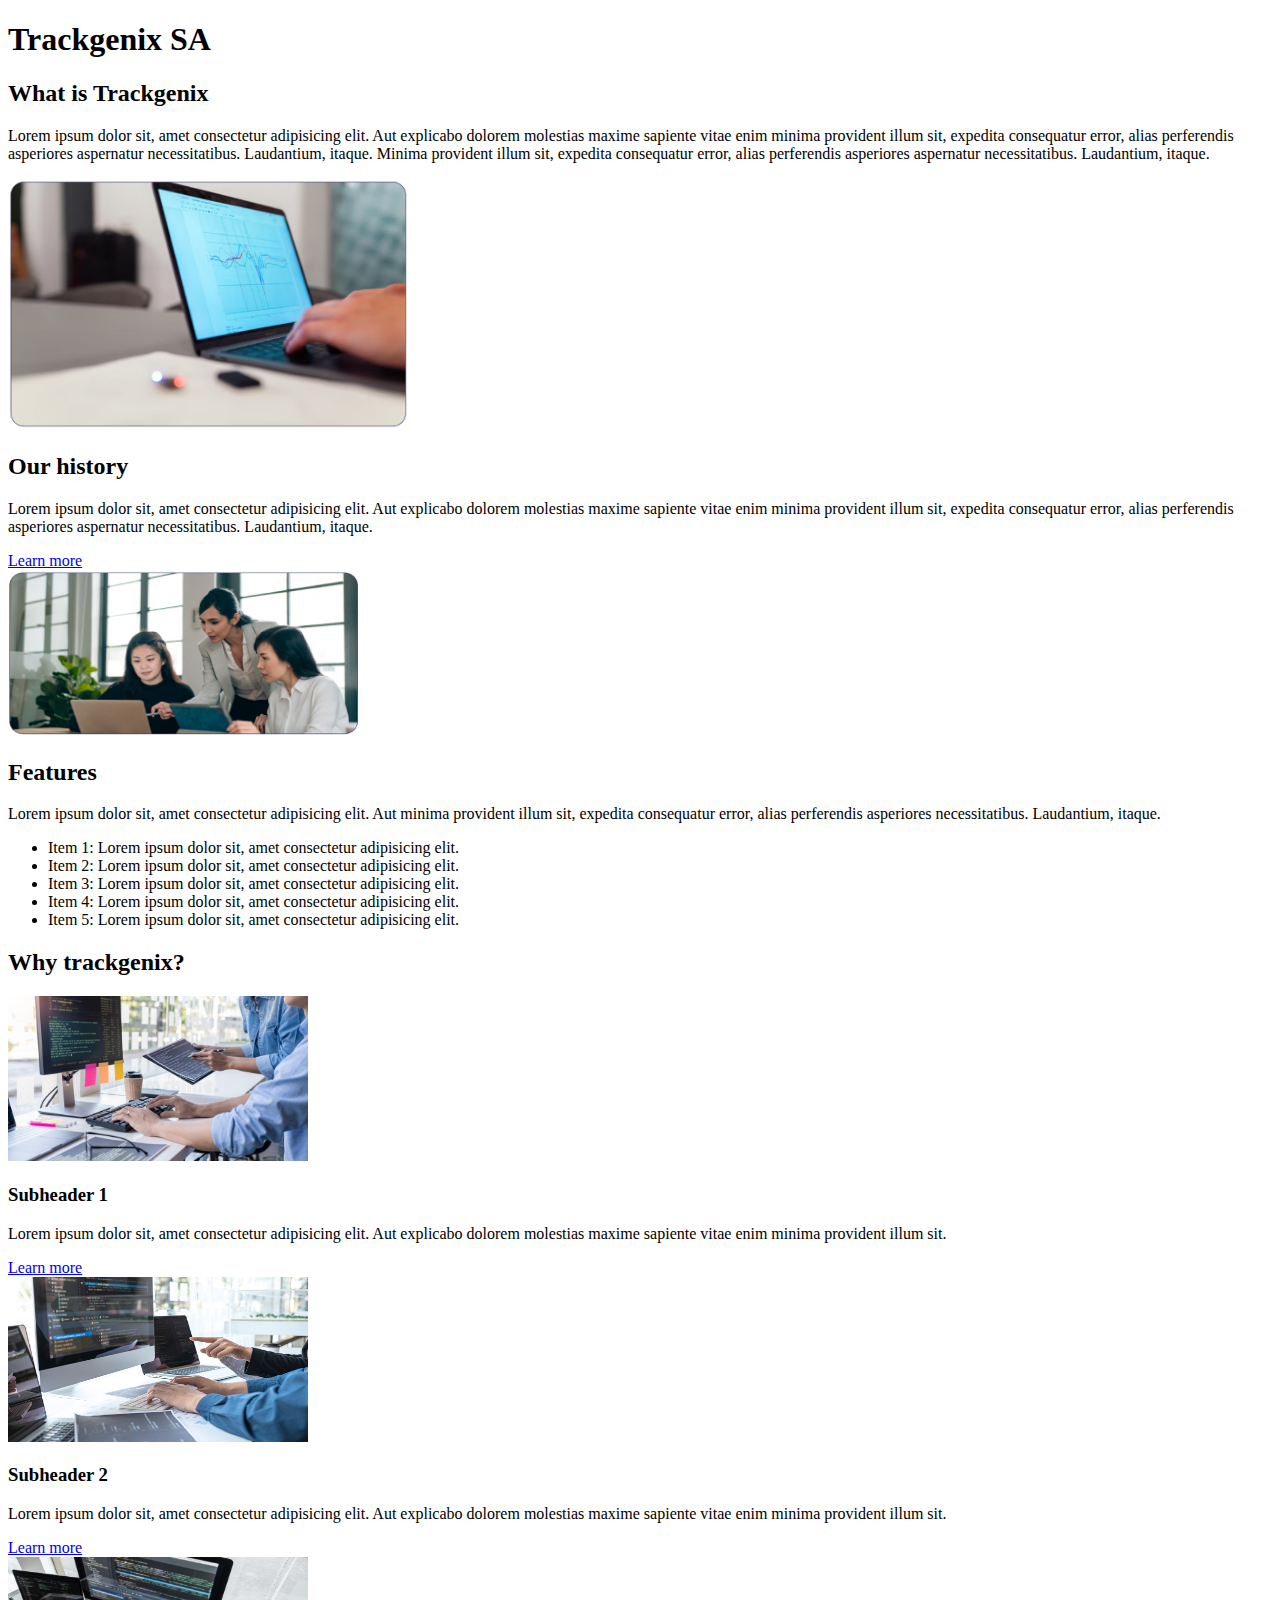
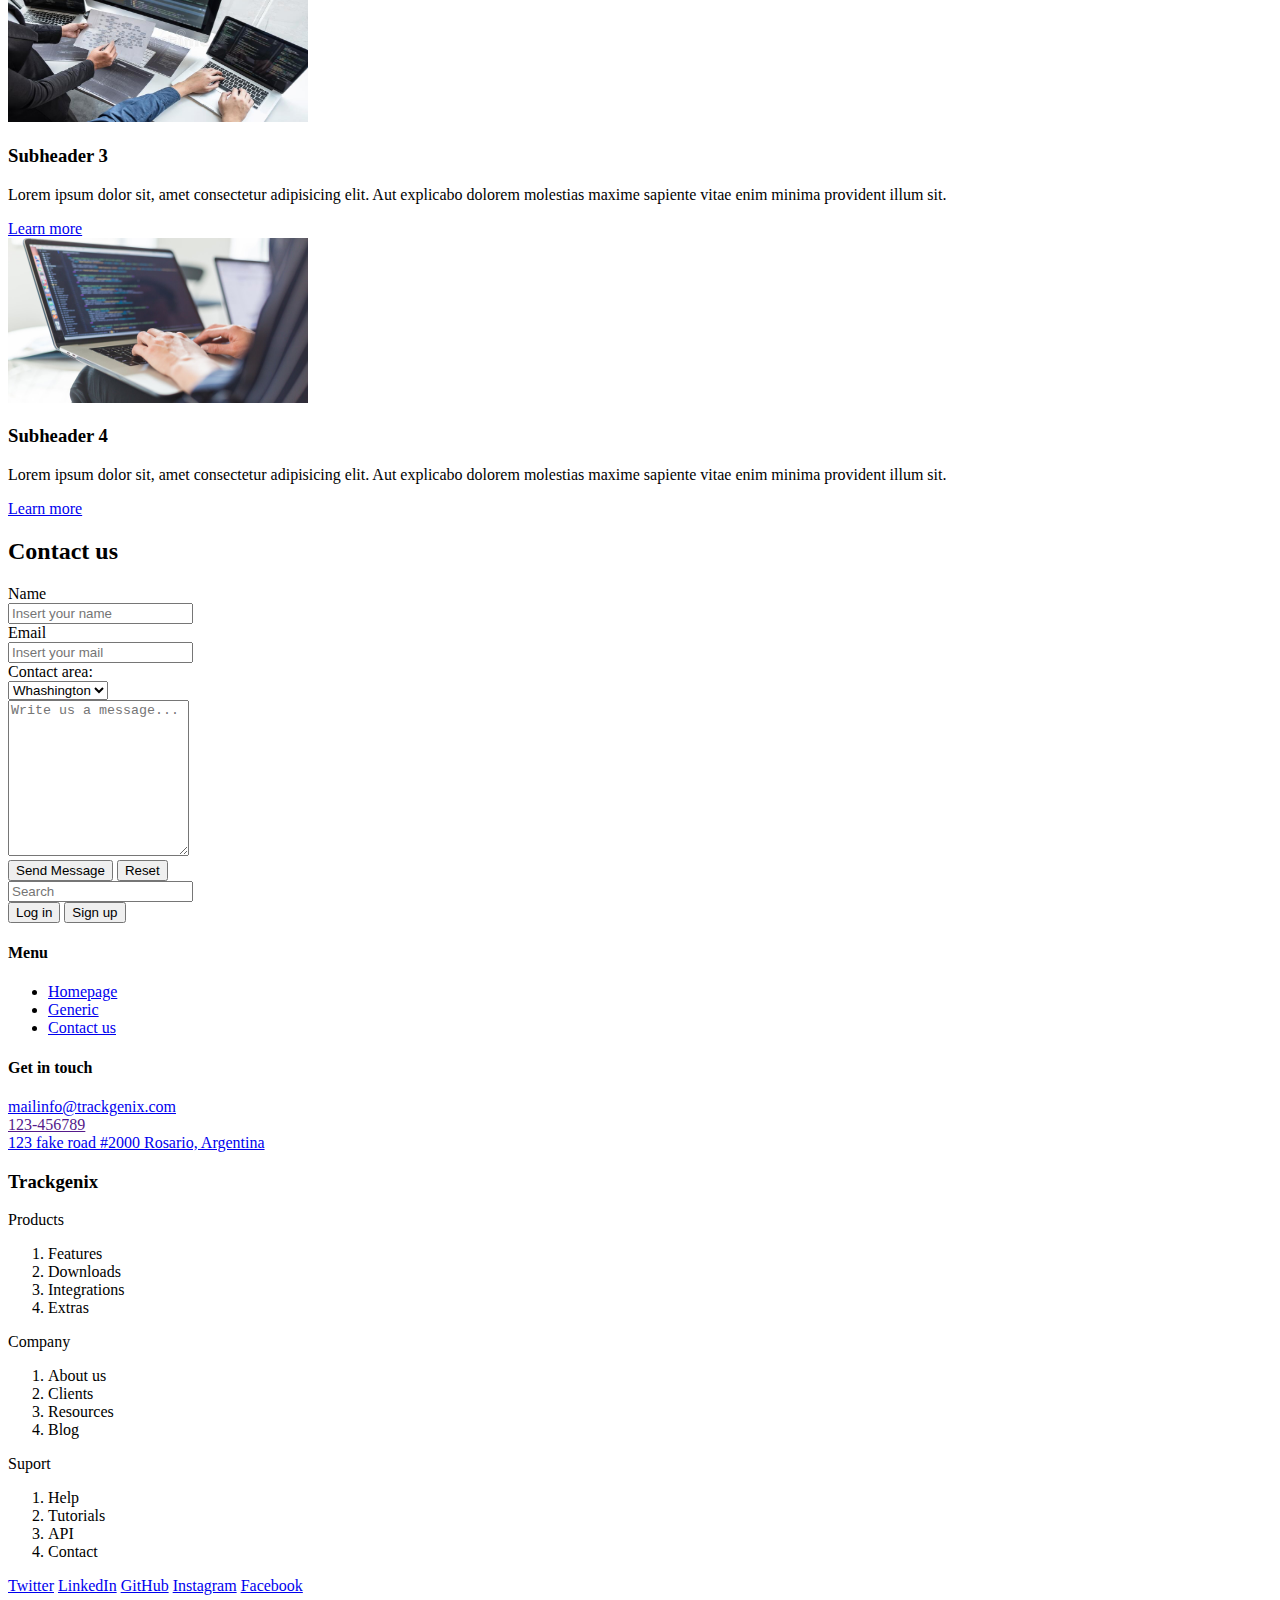
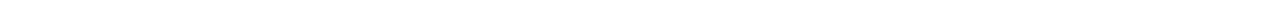
==== commit 21efcdbc: "Correction in pre-entrega" ====
--- a/Semana-01/index.html
+++ b/Semana-01/index.html
@@ -17,8 +17,8 @@
         <h1>Trackgenix SA</h1>
     </header>
     <main>
-        <article id="homepage">
-            <section>
+        <section id="homepage">
+            <div>
                 <h2>What is Trackgenix</h2>
                 <p>
                 Lorem ipsum dolor sit, amet consectetur adipisicing elit. 
@@ -30,9 +30,9 @@
                 perferendis asperiores aspernatur necessitatibus. Laudantium, 
                 itaque.
                 </p>
-                <img src="img/imagen2.png" alt="Imagen de figma" style="width:400px;height:250px">
-            </section>
-            <section>
+                <img src="img/image2.png" alt="Figma image" style="width:400px;height:250px">
+            </div>
+            <div>
                 <h2>Our history</h2>
                 <p>
                 Lorem ipsum dolor sit, amet consectetur adipisicing elit. 
@@ -42,28 +42,28 @@
                 itaque.
                 </p>
                 <div><a href="learn-more.html">Learn more</a></div>
-                <img src="img/imagen1.png" alt="Imagen de figma" style="width:350px;height:165px">
-            </section>
-        </article>
-        <article>
+                <img src="img/image1.png" alt="Figma image" style="width:350px;height:165px">
+            </div>
+        </section>
+        <section>
             <h2>Features</h2>
             <p>
                 Lorem ipsum dolor sit, amet consectetur adipisicing elit. 
                 Aut minima provident illum sit, expedita consequatur error, alias 
                 perferendis asperiores necessitatibus. Laudantium, itaque.
             </p>
-            <ol>
-                <li>Lorem ipsum dolor sit, amet consectetur adipisicing elit.</li>
-                <li>Lorem ipsum dolor sit, amet consectetur adipisicing elit.</li>
-                <li>Lorem ipsum dolor sit, amet consectetur adipisicing elit.</li>
-                <li>Lorem ipsum dolor sit, amet consectetur adipisicing elit.</li>
-                <li>Lorem ipsum dolor sit, amet consectetur adipisicing elit.</li>
-            </ol>
-        </article>
-        <article id="why trackgenix?">
+            <ul>
+                <li>Item 1: Lorem ipsum dolor sit, amet consectetur adipisicing elit.</li>
+                <li>Item 2: Lorem ipsum dolor sit, amet consectetur adipisicing elit.</li>
+                <li>Item 3: Lorem ipsum dolor sit, amet consectetur adipisicing elit.</li>
+                <li>Item 4: Lorem ipsum dolor sit, amet consectetur adipisicing elit.</li>
+                <li>Item 5: Lorem ipsum dolor sit, amet consectetur adipisicing elit.</li>
+            </ul>
+        </section>
+        <section id="why-trackgenix?">
             <h2>Why trackgenix?</h2>
-            <section>
-                <img src="img/imagen4.jpg" alt="Imagen de figma" style="width:30__0px;height:165px">
+            <div>
+                <img src="img/image4.jpg" alt="Figma image" style="width:300px;height:165px">
                 <h3>Subheader 1</h3>
                 <p>
                 Lorem ipsum dolor sit, amet consectetur adipisicing elit. 
@@ -71,9 +71,9 @@
                 minima provident illum sit.
                 </p>
                 <a href="learn-more.html">Learn more</a>
-            </section>
-            <section>
-                <img src="img/imagen5.jpg" alt="Imagen de figma" style="width:300px;height:165px">
+            </div>
+            <div>
+                <img src="img/image5.jpg" alt="Figma image" style="width:300px;height:165px">
                 <h3>Subheader 2</h3>
                 <p>
                 Lorem ipsum dolor sit, amet consectetur adipisicing elit. 
@@ -81,9 +81,9 @@
                 minima provident illum sit.
                 </p>
                 <a href="learn-more.html">Learn more</a>
-            </section>
-            <section>
-                <img src="img/imagen6.jpg" alt="Imagen de figma" style="width:300px;height:165px">
+            </div>
+            <div>
+                <img src="img/image6.jpg" alt="Figma image" style="width:300px;height:165px">
                 <h3>Subheader 3</h3>
                 <p>
                 Lorem ipsum dolor sit, amet consectetur adipisicing elit. 
@@ -91,9 +91,9 @@
                 minima provident illum sit.
                 </p>
                 <a href="learn-more.html">Learn more</a>
-            </section>
-            <section>
-                <img src="img/imagen7.jpg" alt="Imagen de figma" style="width:300px;height:165px">
+            </div>
+            <div>
+                <img src="img/image7.jpg" alt="Figma image" style="width:300px;height:165px">
                 <h3>Subheader 4</h3>
                 <p>
                 Lorem ipsum dolor sit, amet consectetur adipisicing elit. 
@@ -101,62 +101,64 @@
                 minima provident illum sit.
                 </p>
                 <a href="learn-more.html">Learn more</a>
-            </section>
-        </article>
-        <article id="contact us">
+            </div>
+        </section>
+        <section id="contact-us">
             <h2>Contact us</h2>
             <form>
                 <div><label>Name</label></div>
-                <input type="text" value="Insert your name">
+                <input type="text" placeholder="Insert your name">
                 <div><label>Email</label></div>
-                <input type="email" value="Insert your mail">
+                <input type="email" placeholder="Insert your mail">
                 <div><label>Contact area:</label></div>
                 <select >
-                    <option>Santa Fe</option>
-                    <option>Buenos Aires</option>
-                    <option>Entre Rios</option>
-                    <option>Cordoba</option>
-                    <option>Chubut</option>
+                    <option>Whashington</option>
+                    <option>Missouri</option>
+                    <option>Texas</option>
+                    <option>Oklahoma</option>
+                    <option>Oregon</option>
                 </select>
                 <div>                    
-                    <textarea cols="20" rows="10">Write us a message...</textarea>
+                    <textarea cols="20" rows="10" placeholder="Write us a message..."></textarea>
                 </div>
                 <div>
                     <input type="submit" value="Send Message">
                     <input type="reset" value="Reset">
                 </div>
             </form>
-        </article>
+        </section>
     </main>
     <aside>
         <nav>
+            <form>
+                <div>
+                    <input type="text" placeholder="Search">
+                </div>
+                <div>
+                    <input type="button" value="Log in">
+                    <input type="button" value="Sign up">
+                </div>
+            </form>
             <div>
-                <input type="text" value="Search">
-            </div>
-            <div>
-                <input type="button" value="LOG IN">
-                <input type="button" value="SIGN UP">
-            </div>
-            <section>
                 <h4>Menu</h4>
                 <ul>
                     <li><a href="#homepage">Homepage</a></li>
-                    <li><a href="#why trackgenix?">Generic</a></li>
-                    <li><a href="#contact us">Contact us</a></li>
+                    <li><a href="#why-trackgenix?">Generic</a></li>
+                    <li><a href="#contact-us">Contact us</a></li>
                 </ul>
-            </section>
-            <section>
+            </div>
+            <div>
                 <h4>Get in touch</h4>
                 <a href="https://www.gmail.com">mailinfo@trackgenix.com</a>
                 <div><a href="">123-456789</a></div>
                 <a href="https://www.google.com.ar/maps/preview">
                     123 fake road #2000 Rosario, Argentina
                 </a>
-            </section>
+            </div>
         </nav>
     </aside>
     <footer>
-        <div>
+        <section>
             <h3>Trackgenix</h3>
             <p>Products</p>
             <ol>
@@ -179,7 +181,7 @@
                 <li>API</li>
                 <li>Contact</li>
             </ol>
-        </div>
+        </section>
         <div>
             <a href="https://www.twitter.com">Twitter</a>
             <a href="https://www.linkedin.com">LinkedIn</a>
